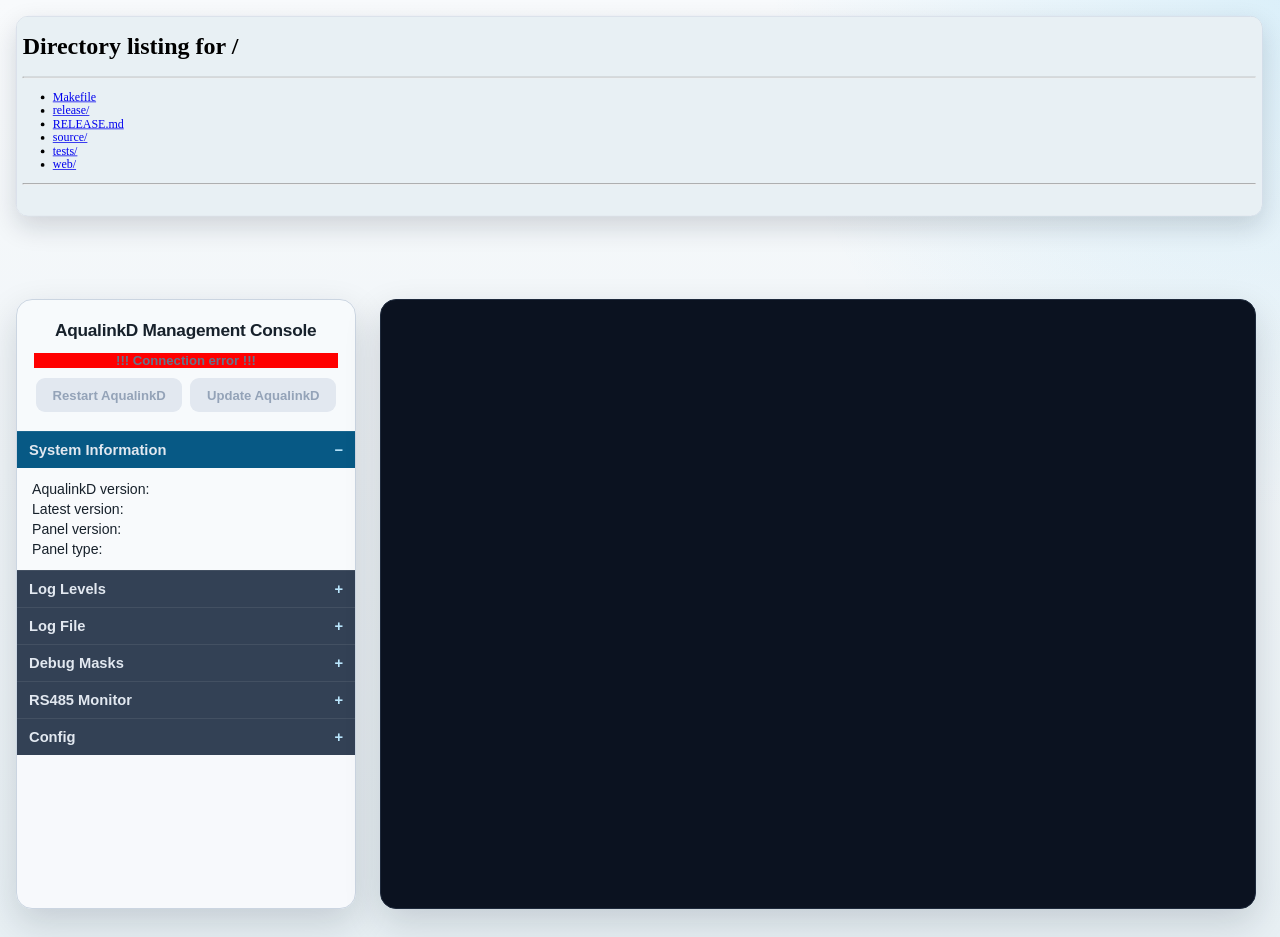
==== web/aqmanager.html @ fd967da1 "Modernize management console Co-authored-by: Copilot <223556219+Copilot@users.noreply.github.com>" ====
<!DOCTYPE html>
<html lang='en'>

<head>
  <title>AqualinkD Management Console</title>
  <meta http-equiv='Content-Type' content='text/html; charset=windows-1252'>
  <meta name='viewport' content='width=device-width'>
  <meta name='apple-mobile-web-app-capable' content='yes'>
  <meta name='apple-mobile-web-app-status-bar-style' content='black'>
  <meta name='apple-mobile-web-app-status-bar-style' content='black'>
  <link href="aqualinkd.png" rel="apple-touch-icon">
  <link href="aqualinkd.png" rel="icon">
  <script type="text/javascript" src="confighelp.js"></script>
  <style>
  :root {
    --max-config-height: 870px;
    --max-config-table-height: 730px;
    --aqualinkd-scale: 0.75;
    --aqualinkd-container: 265px;
    --aqualinkd-iframe: 350px;
    /* Seems backwards, but the way the iframe scales the iframe need to be the same amount bigger 350*0.75*/
    --grid-width: 300px;
    /* Width of left column */
    --logcontainer-height: 510px;
    /* This will get changed on page load */
    --logcontainer-width: 1040px;
    /* This will get changed on page load */
  }

  /* html {} */
  body {
    font-family: 'HelveticaNeue-Light', 'Helvetica Neue Light', 'Helvetica Neue', Helvetica, Arial, 'Lucida Grande', sans-serif;
    font-weight: 300;
    background-color: white;
    color: #000000;
    margin: 0 !important;
    padding: 0 !important;
  }

  .wrapper {
    display: grid;
    /*grid-template-columns: 300px 1fr;*/
    grid-template-columns: var(--grid-width) 1fr;
    /*grid-gap: 1rem;*/
    grid-gap: 0px;
  }

  .inner {
    /*padding: 1rem;*/
    display: flex;
    align-items: center;
    justify-content: center;
    /*border: 1px solid red;*/
    align-items: flex-start;
    margin-top: 10px;
    margin-left: 5px;
    margin-right: 0px;
    margin-bottom: 0px;
  }

  .aqualinkd {
    grid-column: 1 / -1;
    width: 133%;
    /*width: 100%;*/
    height: var(--aqualinkd-container);
    /* Iframe is set to 350px in the HTML so scale it back here */
    /*transform: scale(0.75);*/
    transform: scale(var(--aqualinkd-scale));
    transform-origin: 0 0;
  }

  .aqualinkd_iframe {
    width: 100%;
    height: var(--aqualinkd-iframe);
    /* transform scale also scales the whole iframe, so make the with 133% larger 133 * 0.75 = 100 */
    /*
            width: 133%;
            transform: scale(0.75); 
            transform-origin: 0 0;*/
  }

  .commands {
    /*padding: 1rem;*/
    /*display: grid;*/
    align-items: center;
    justify-content: center;
    /*border: 1px solid red;*/
    /*row-gap: 10px;*/
    /*overflow-y: scroll; this only works if we know the height, we can caculate but not important at moment */
  }

  .configpopup {
    top: 10px;
    /*left: 10px;*/
    position: fixed;
    display: flex;
    justify-content: center;
    align-items: center;
    width: 100vw;
    /*
      height: 100%;
      */
  }

  /*
  .loglevelstitle {
    background-color: rgb(221, 221, 221);
  }

  .debugmaskstitle {
    background-color: rgb(221, 221, 221);
  }
*/
  table {
    background-color: rgb(221, 221, 221);
    padding: 10px;
  }

  /*
  th {
    background-color: white;
  }
*/
  #title {
    background-color: rgb(200, 200, 200);
    font-weight: 600;
  }

  input[type=button],
  input[type=submit],
  input[type=reset] {
    /*background-color: rgb(165, 165, 165);*/
    /*background-color: #4CAAD9;*/
    background-color: #9b9b9b;
    border: none;
    color: rgb(0, 0, 0);
    padding: 2px 2px;
    text-decoration: none;
    margin: 2px 2px 2px 2px;
    min-width: 70px;
    border-radius: 6px;
    height: 20px;
    /*max-width: 120px;*/
  }

  .disablebutton {
    background-color: #ccc !important;
    color: #777 !important;
  }

  .disabletoggle {
    color: #777 !important;
  }

  .statusmsg {
    font-size: clamp(0.2rem, 1vw, 1rem);
    white-space: nowrap;
    /* Keep text on a single line */
    overflow: hidden;
    text-overflow: ellipsis;
    /*text-overflow: clip;*/
    width: var(--aqualinkd-container);
    display: inline-block;
  }

  .error {
    background-color: rgb(255, 0, 0) !important;
    font-weight: 600;
  }

  .logmsgerror {
    color: rgb(255, 0, 0) !important;
  }

  .logmsgwarning {
    color: rgb(255, 204, 0) !important;
  }

  .newversion {
    background-color: rgb(148, 195, 233) !important;
  }

  .hidden {
    display: none;
  }

  .commands {
    vertical-align: top;
  }

  .loglevels {}

  .logcontainer {
    font-family: monospace;
    /*height: 510px;*/
    /* This was size before scaling aqualinkd iframe*/
    /*height: 650px;*/
    height: var(--logcontainer-height);
    /*width: 100%;*/
    /*width: 500px;*/
    width: var(--logcontainer-width);
    /*width: calc(100% - 300px);*/
    overflow: auto;
    overflow-x: auto;
    display: flex;
    /*flex-direction: column-reverse;*/
    flex-direction: column;
    background-color: #2b2b2b;
    color: white;
    white-space: pre;
  }

  .logline {
    margin-left: 2px;
    font-size: small;
  }

  .toggle {
    cursor: pointer;
    display: inline-block;
    margin: 1px 1px 1px 1px;
  }

  .logtoggle {
    width: 130px;
  }

  .toggle-switch {
    display: inline-block;
    /*background: #ccc;*/
    background: #ebebeb;
    border-radius: 16px;
    width: 35px;
    height: 18px;
    position: relative;
    vertical-align: middle;
    transition: background 0.25s;
  }

  .toggle-switch:before,
  .toggle-switch:after {
    content: "";
  }

  .toggle-switch:before {
    display: block;
    /*background: linear-gradient(to bottom, #fff 0%, #ccc 100%);*/
    /*background: linear-gradient(to bottom, #fff 0%, #e6e6e6 100%);*/
    background: linear-gradient(to bottom, #fff 0%, #979696 100%);
    border-radius: 50%;
    box-shadow: 0 0 0 1px rgba(0, 0, 0, 0.25);
    width: 15px;
    height: 15px;
    position: absolute;
    top: 2px;
    left: 2px;
    transition: left 0.25s;
  }

  .toggle:hover .toggle-switch:before {
    /*background: linear-gradient(to bottom, #fff 0%, #fff 100%);*/
    /*background: linear-gradient(to bottom, #979696 0%, #fff 100%);*/
    background: linear-gradient(to bottom, #e7e7e7 0%, #747373 100%);
    box-shadow: 0 0 0 1px rgba(0, 0, 0, 0.4);
  }

  .toggle-checkbox:checked+.toggle-switch {
    /*background: #56c080;*/
    background: #4CAAD9;
    /*background: #8e8e8e;*/
  }

  .toggle-checkbox:checked+.toggle-switch:before {
    left: 19px;
  }

  .toggle-checkbox {
    position: absolute;
    visibility: hidden;
  }

  .toggle-label {
    margin-left: 5px;
    position: relative;
    top: 2px;
  }

  .collapsible {
    background-color: #777;
    color: white;
    cursor: pointer;
    /*padding: 18px;*/
    width: 100%;
    border: none;
    text-align: left;
    outline: none;
    font-size: 16px;
  }

  .collapsible:after {
    content: '\002B';
    color: white;
    font-weight: bold;
    float: right;
    margin-left: 5px;
  }

  .active:after {
    content: "\2212";
  }

  .content {
    display: grid;
    /*padding: 0 18px;*/
    max-height: 0;
    overflow: hidden;
    transition: max-height 0.2s ease-out;
    /*background-color: #f1f1f1;*/
    background-color: rgb(211, 211, 211, 211);
    font-size: 14px;
  }

  /* FOR CONFIG PUPUP */
  .config_options {
    top: 10px;
    position: fixed;
    display: flex;
    justify-content: center;
    align-items: center;
    width: 100vw;
    /*height: 100vw;*/
  }

  .config_pane_scrollable {
    overflow-x: hidden;
    overflow-y: auto;
    max-height: var(--max-config-table-height);
    resize: vertical;
  }

  .config_pane_scrollable table {
    /*background-color: #e7e7e7;*/
    background-color: #f0f0f0;
  }

  .config_options_pane {
    position: relative;
    /* required for top right close button only */
    background-color: var(--options_pane_background);
    border: 2px solid var(--options_pane_bordercolor);
    border-radius: 10px;
    justify-content: center;
    align-items: center;
    width: 700px;
    max-height: var(--max-config-height);
    /*
    overflow-y: auto;
    */
    overflow-x: hidden;
    overflow-y: hidden;
  }

  /*
  .config_options_added {
    background-color: white;
  }
  */
  .web_config_options {
    top: 10px;
    position: fixed;
    display: flex;
    justify-content: center;
    align-items: center;
    width: 100vw;
    /*height: 100vw;*/
  }

  /*
  .web_config_options_pane {
    position: relative; 
    background-color: var(--options_pane_background);
    border: 2px solid var(--options_pane_bordercolor);
    border-radius: 20px;
    justify-content: center;
    align-items: center;
    width: 700px;
          
    max-height: var(--max-config-height);
            
    overflow-x: hidden;
    overflow-y: hidden;
  }*/

  .web_config_textarea {
    width: 90%;
    /*height:700px;*/
    height: var(--web-config-textarea-height);
    box-sizing: border-box;
    resize: vertical;
  }

  .hide {
    display: none;
    opacity: 0.0;
    /*filter: alpha(opacity=0);*/
    filter: opacity(0%);
  }

  .config_option_deletebutton {
    font-size: 10px !important;
    font-weight: bold !important;
    /*color: var(--body_text);*/
    /*background-color: #7f8385 !important;*/
    border: none !important;
    color: rgb(0, 0, 0) !important;
    padding: 2px 2px !important;
    text-decoration: none !important;
    margin: 2px 2px 2px 2px !important;
    min-width: 18px !important;
    border-radius: 5px !important;
    height: 18px !important;
  }

  .config_pane_close_button {
    font-size: 10px !important;
    font-weight: bold !important;
    /*color: var(--body_text);*/
    /*background-color: #7f8385 !important;*/
    border: none !important;
    color: rgb(0, 0, 0) !important;
    padding: 2px 2px !important;
    text-decoration: none !important;
    margin: 2px 2px 2px 2px !important;
    min-width: 18px !important;
    border-radius: 2px !important;
    height: 18px !important;
  }

  .config_pane_close_button_contaner {
    position: absolute;
    top: 0;
    right: 0;
    padding-top: 5px;
    padding-right: 10px;
  }

  .valid_json {
    background-color: var(--options_pane_background);
  }

  .invalid_json {
    background-color: rgb(255, 100, 0);
    border-radius: 9px !important;
  }

  .textarea-container {
    display: flex;
    /* Or display: grid; grid-template-columns: 1fr 1fr; */
    gap: 0px;
    /* Optional: adds space between textareas */
  }

  .web_config_textarea {
    width: 90%;
    /*height:700px;*/
    height: var(--web-config-textarea-height);
    box-sizing: border-box;
    /*resize: vertical;*/
    resize: none;
    outline: none;
    font-family: monospace;
  }

  .web_config_numbers {
    width: 5%;
    height: var(--web-config-textarea-height);
    box-sizing: border-box;
    resize: vertical;
    overflow: hidden;
    resize: none;
    background: transparent;
    border: none;
    outline: none;
    text-align: right;
    font-family: monospace;
  }

  .configTable {
    border-collapse: collapse;
  }

  #alertOverlay {
    position: fixed;
    top: 0;
    left: 0;
    width: 100%;
    height: 100%;
    background-color: rgba(0, 0, 0, 0.5);
    z-index: 999;
  }

  #alertCustomDialog {
    position: fixed;
    top: 50%;
    left: 50%;
    transform: translate(-50%, -50%);
    /*background-color: rgb(240, 240, 240);*/
    background-color: #2b2b2b;
    color: #ffffff;
    padding: 20px;
    border: 1px solid #989898;
    box-shadow: 0 2px 10px rgba(0, 0, 0, 0.1);
    z-index: 1000;
    border-radius: 10px;
    text-align: center;
  }

  /* Modern management console */
  :root {
    --grid-width: 340px;
    --manager-bg: #e8f0f4;
    --manager-surface: rgba(248, 250, 252, 0.96);
    --manager-surface-muted: #e2e8f0;
    --manager-border: #cbd5e1;
    --manager-text: #17212b;
    --manager-muted: #64748b;
    --manager-primary: #075985;
    --manager-primary-hover: #0369a1;
    --manager-success: #0f766e;
    --manager-warning: #d97706;
    --manager-danger: #b91c1c;
    --manager-radius: 16px;
    --manager-shadow: 0 14px 36px rgba(15, 23, 42, 0.16);
  }

  html {
    min-height: 100%;
    background: var(--manager-bg);
  }

  body {
    min-height: 100vh;
    color: var(--manager-text);
    background:
      radial-gradient(circle at top right, rgba(14, 165, 233, 0.12), transparent 32rem),
      linear-gradient(180deg, #f8fafc 0%, var(--manager-bg) 100%);
    font-family: Inter, ui-sans-serif, -apple-system, BlinkMacSystemFont, "Segoe UI", sans-serif;
    font-weight: 500;
  }

  .wrapper {
    grid-template-columns: minmax(300px, var(--grid-width)) minmax(0, 1fr);
    gap: 16px;
    width: min(1500px, calc(100% - 32px));
    margin: 0 auto;
    padding: 16px 0 28px;
    box-sizing: border-box;
  }

  .aqualinkd {
    overflow: hidden;
    border: 1px solid var(--manager-border);
    border-radius: var(--manager-radius);
    box-shadow: var(--manager-shadow);
    background: var(--manager-surface);
  }

  .aqualinkd_iframe {
    border: 0;
    background: var(--manager-bg);
  }

  .inner {
    min-width: 0;
    margin: 0;
    align-items: stretch;
  }

  .commands {
    width: 100%;
    overflow: hidden;
    border: 1px solid var(--manager-border);
    border-radius: var(--manager-radius);
    box-shadow: var(--manager-shadow);
    background: var(--manager-surface);
  }

  table {
    color: var(--manager-text);
    background: transparent;
  }

  #deviceList {
    padding: 14px;
    box-sizing: border-box;
  }

  #deviceList input[type=button] {
    width: calc(100% - 4px);
    min-width: 0;
    padding-inline: 8px;
    font-size: 0.82rem;
  }

  #title {
    display: inline-block;
    padding: 3px 0 8px;
    color: var(--manager-text);
    background: transparent;
    font-size: 1.08rem;
    font-weight: 750;
    letter-spacing: -0.015em;
  }

  .statusmsg {
    width: 100%;
    color: var(--manager-muted);
    font-size: 0.82rem;
  }

  input,
  select,
  textarea,
  button {
    font: inherit;
  }

  input[type=text],
  input[type=number],
  select,
  textarea {
    min-height: 32px;
    padding: 5px 8px;
    box-sizing: border-box;
    color: var(--manager-text);
    background: #fff;
    border: 1px solid var(--manager-border);
    border-radius: 8px;
    outline: none;
  }

  input[type=text]:focus,
  input[type=number]:focus,
  select:focus,
  textarea:focus {
    border-color: #0ea5e9;
    box-shadow: 0 0 0 3px rgba(14, 165, 233, 0.2);
  }

  input[type=button],
  input[type=submit],
  input[type=reset] {
    min-width: 92px;
    min-height: 34px;
    height: auto;
    padding: 7px 12px;
    color: #fff;
    background: var(--manager-primary);
    border: 1px solid transparent;
    border-radius: 9px;
    font-weight: 650;
    cursor: pointer;
    transition: background-color 160ms ease, box-shadow 160ms ease, transform 160ms ease;
  }

  input[type=button]:hover,
  input[type=submit]:hover,
  input[type=reset]:hover {
    background: var(--manager-primary-hover);
    box-shadow: 0 6px 16px rgba(2, 132, 199, 0.24);
    transform: translateY(-1px);
  }

  input[type=button]:active,
  input[type=submit]:active,
  input[type=reset]:active {
    transform: translateY(0);
  }

  input[type=button]:focus-visible,
  input[type=submit]:focus-visible,
  input[type=reset]:focus-visible,
  button:focus-visible {
    outline: 3px solid rgba(14, 165, 233, 0.32);
    outline-offset: 2px;
  }

  #restart {
    background: var(--manager-warning);
  }

  #upgrade,
  #installVersion {
    background: var(--manager-success);
  }

  .disablebutton {
    color: #94a3b8 !important;
    background: #e2e8f0 !important;
    cursor: not-allowed !important;
    box-shadow: none !important;
    transform: none !important;
  }

  .collapsible {
    padding: 10px 12px;
    color: #e2e8f0;
    background: #334155;
    border-top: 1px solid rgba(255, 255, 255, 0.08);
    font-size: 0.92rem;
    font-weight: 650;
    transition: background-color 160ms ease;
  }

  .collapsible:hover,
  .collapsible.active {
    background: var(--manager-primary);
  }

  .collapsible:after {
    color: #bae6fd;
  }

  .content {
    color: var(--manager-text);
    background: #f8fafc;
    font-size: 0.88rem;
  }

  .content table {
    width: 100%;
    padding: 10px 12px;
    box-sizing: border-box;
  }

  .toggle {
    margin: 5px 3px;
  }

  .toggle-switch {
    width: 38px;
    height: 20px;
    background: #cbd5e1;
    box-shadow: inset 0 0 0 1px rgba(15, 23, 42, 0.08);
  }

  .toggle-switch:before {
    width: 16px;
    height: 16px;
    background: #fff;
    box-shadow: 0 1px 4px rgba(15, 23, 42, 0.3);
  }

  .toggle-checkbox:checked + .toggle-switch {
    background: #0284c7;
  }

  .toggle-checkbox:checked + .toggle-switch:before {
    left: 20px;
  }

  .logcontainer {
    width: var(--logcontainer-width);
    min-width: 0;
    padding: 14px;
    box-sizing: border-box;
    color: #dbeafe;
    background: #0b1220;
    border: 1px solid #1e293b;
    border-radius: var(--manager-radius);
    box-shadow: var(--manager-shadow);
    line-height: 1.45;
    scrollbar-color: #475569 #0b1220;
  }

  .logline {
    margin-left: 0;
    font-size: 0.78rem;
  }

  .logmsgwarning {
    color: #fbbf24 !important;
  }

  .logmsgerror {
    color: #f87171 !important;
  }

  .newversion {
    color: #0c4a6e;
    background: #bae6fd !important;
    border-radius: 6px;
  }

  .config_options,
  .web_config_options,
  .configpopup {
    inset: 0;
    top: 0;
    width: 100vw;
    min-height: 100vh;
    padding: 16px;
    box-sizing: border-box;
    background: rgba(15, 23, 42, 0.58);
    backdrop-filter: blur(8px);
    -webkit-backdrop-filter: blur(8px);
    z-index: 100;
  }

  .config_options_pane {
    width: min(900px, calc(100vw - 32px));
    max-height: calc(100vh - 32px);
    color: var(--manager-text);
    background: #f8fafc;
    border: 1px solid var(--manager-border);
    border-radius: var(--manager-radius);
    box-shadow: 0 24px 64px rgba(15, 23, 42, 0.34);
  }

  .config_pane_scrollable {
    max-height: min(var(--max-config-table-height), calc(100vh - 190px));
  }

  .config_pane_scrollable table,
  .configTable {
    background: #f8fafc;
  }

  .config_pane_close_button,
  .config_option_deletebutton {
    min-width: 28px !important;
    min-height: 28px !important;
    height: 28px !important;
    color: #fff !important;
    background: var(--manager-danger) !important;
    border-radius: 8px !important;
  }

  .web_config_textarea,
  .web_config_numbers {
    color: #dbeafe;
    background: #0b1220;
    border-color: #334155;
    line-height: 1.45;
  }

  .web_config_numbers {
    color: #64748b;
    border-right: 1px solid #334155;
    border-radius: 8px 0 0 8px;
  }

  .web_config_textarea {
    border-radius: 0 8px 8px 0;
  }

  #alertCustomDialog {
    width: min(480px, calc(100vw - 48px));
    box-sizing: border-box;
    background: #111827;
    border: 1px solid #475569;
    border-radius: var(--manager-radius);
    box-shadow: 0 24px 64px rgba(0, 0, 0, 0.42);
  }

  @media (max-width: 820px) {
    :root {
      --aqualinkd-scale: 0.62;
      --aqualinkd-container: 220px;
      --grid-width: 100%;
    }

    .wrapper {
      grid-template-columns: minmax(0, 1fr);
      width: calc(100% - 20px);
      gap: 12px;
      padding-top: 10px;
    }

    .aqualinkd {
      grid-column: 1;
      width: calc(100% / var(--aqualinkd-scale));
    }

    .inner {
      grid-column: 1;
    }

    .commands,
    .logcontainer {
      width: 100%;
    }

    .logcontainer {
      min-height: 420px;
    }

    #deviceList {
      padding: 10px;
    }

    input[type=button],
    input[type=submit],
    input[type=reset] {
      min-height: 38px;
    }

    .config_options_pane {
      width: calc(100vw - 20px);
      max-height: calc(100vh - 20px);
    }
  }

  @media (prefers-reduced-motion: reduce) {
    *,
    *::before,
    *::after {
      transition-duration: 0.01ms !important;
      animation-duration: 0.01ms !important;
      animation-iteration-count: 1 !important;
    }
  }

  /*
  .helptxt {
    font-size: x-small;  
  }
  */

  </style>
  <script type='text/javascript'>
  //'use strict';
  var _panel_size = 6;
  var _panel_set = 0;
  var _currentVersion = 0;
  var _latestVersionAvailable = 0;
  var _rssd_logmask = 0;
  const RSSD_MASK_ID = 512; // Must match RSSD_LOG in utils.c
  var _addedBlankLightProgram = false;
  var _addedBlankSensor = false;
  var _addedBlankVirtualButton = false;
  const _webConfigFile = "/config.json";
  let _AlertsShown = {};
  var _config = {};
  const VERSION_URL = "https://api.github.com/repos/aqualinkd/AqualinkD/releases"
  const WEB_CONFIG_DEFAULT = "https://raw.githubusercontent.com/aqualinkd/AqualinkD/refs/heads/master/web/config.json"
  let _aqualinkVersions = {};
  const _urlParams = new URLSearchParams(window.location.search);
  // if loading confighelp.js failes, create a blank variable that it creates.
  if(typeof _confighelp === 'undefined') {
    var _confighelp = {};
  }

  function init_collapsible() {
    var coll = document.getElementsByClassName("collapsible");
    var i;
    for(i = 0; i < coll.length; i++) {
      coll[i].addEventListener("click", function() {
        this.classList.toggle("active");
        var content = this.nextElementSibling;
        //console.log(content);
        if(content.style.maxHeight) {
          content.style.maxHeight = null;
        } else {
          content.style.maxHeight = content.scrollHeight + "px";
        }
      });
    }
    // open up the system information collapsable content
    document.getElementById("systembutton").dispatchEvent(new Event('click'));
    // disable the download log button on startup
    //disablebutton("downloadlog");
    //disabletoggle("logfile");
    //disabletoggle("seriallog");
  }

  function disablebutton(id) {
    //console.log("disable " + id);
    var button = document.getElementById(id);
    if(button) {
      button.disabled = true;
      button.classList.add("disablebutton");
    }
  }

  function enablebutton(id) {
    //console.log("enable " + id);
    var button = document.getElementById(id);
    if(button) {
      button.disabled = false;
      button.classList.remove("disablebutton");
    }
  }

  function setbuttontext(id, text) {
    //console.log("enable " + id);
    var button = document.getElementById(id);
    if(button) {
      button.value = text;
    }
  }

  function disabletoggle(id) {
    disablebutton(id);
    try {
      document.getElementById(id).parentNode.classList.add("disabletoggle");
    } catch (e) {
      console.log("error " + e)
    }
  }

  function enabletoggle(id) {
    enablebutton(id);
    try {
      document.getElementById(id).parentNode.classList.remove("disabletoggle");
    } catch (e) {
      console.log("error " + e)
    }
  }

  function tohex(value) {
    var rtn = parseInt(value).toString(16);
    if(rtn.length <= 1) return "0x0" + rtn;
    else return "0x" + rtn;
  }

  function todec(value) {
    let number = parseInt(value, 16);
    return number;
  }
  var _last_message_element = null;
  var _log_element_count = 0;
  const LOGS2DISPLAY = 500;
  var _log_div_pressed = -1;

  function update_log_message(message) {
    if(_log_div_pressed == -1) {
      document.getElementById("logs").addEventListener("mousedown", function(e) {
        _log_div_pressed = true;
      })
      document.getElementById("logs").addEventListener("mouseup", function(e) {
        _log_div_pressed = false;
      })
      _log_div_pressed = false;
    }
    //console.log(message);
    var element = document.createElement("div");
    element.classList.add("logline");
    if(message.startsWith("Error:")) {
      element.classList.add("logmsgerror");
    }
    if(message.startsWith("Warning:")) {
      element.classList.add("logmsgwarning");
    }
    var logcontainer = document.getElementById("logs");
    if(_log_element_count >= LOGS2DISPLAY) {
      try {
        logcontainer.firstElementChild.remove();
      } catch (e) {
        _log_element_count++;
      }
    } else {
      _log_element_count++;
    }
    element.appendChild(document.createTextNode(message));
    logcontainer.appendChild(element);
    _last_message_element = element;
    if(_log_div_pressed == false) {
      logcontainer.scrollTop = logcontainer.scrollHeight - logcontainer.clientHeight;
    }
  }

  function setloglevel(caller) {
    //console.log(caller.id);
    var id = parseInt(caller.id.split('_')[1]);
    var msg = {
      uri: "setloglevel",
      value: id
    };
    send_command(msg);
  }

  function setlogmask(caller) {
    //console.log(caller.id);
    var id = parseInt(caller.id.split('_')[1]);
    var addremove = "";
    if(caller.checked) {
      addremove = "addlogmask";
    } else {
      addremove = "removelogmask";
    }
    var msg = {
      uri: addremove,
      value: id
    };
    // If it's RSSD logmask, and we have filter, append that to the uri.
    if(caller.id == _rssd_logmask) {
      var filter = document.getElementById("rssd_filter").value;
      if(filter) {
        if(addremove == "addlogmask") {
          msg.uri = msg.uri + "/" + filter;
        }
      }
    }
    send_command(msg);
  }

  function requestFileDownload(caller) {
    var msg = {};
    if(caller.id == "downloadlog") {
      //window.location = '/api/debug/download';
      downloadFile('/api/logfile/download', "aqualinkd.log", document.getElementById("logsize").value);
      return;
    } else if(caller.id == "downloadconfig") {
      downloadFile('/api/config/download', "aqualinkd.conf");
      return;
    }
    send_command(msg);
  }

  function downloadFile(filePath, fname, lines = 0) {
    //console.log("Lines=" + lines);
    var link = document.createElement('a');
    link.href = filePath + "/" + lines;
    //link.download = filePath.substr(filePath.lastIndexOf('/') + 1);
    link.download = fname
    link.click();
    // Can't get a form post to cleanly download, and "a download" above can only do get. So add value
    /*
     var form = document.createElement('form');
     form.setAttribute("style", "display: none;");
     form.method='POST';
     form.action=filePath;
     form.target='aqd'; // Set trget to iframe "aqd"(aqualinkd), this stops WS for resetting
     element=document.createElement('INPUT');
     element.name='value';
     element.value=lines;
     form.appendChild(element);
     document.body.appendChild(form);
     form.submit();
     */
  }

  function settoggle(id, onoff) {
    var element = document.getElementById(id);
    if(onoff == "on") {
      element.checked = true;
      //console.log("set " + element.id + " on");
    } else {
      element.checked = false;
      //console.log("set " + element.id + " off");
    }
  }

  function checkboxClick(caller) {
    try {
      if(caller.id == "slog_debug") {
        if(caller.checked) {
          document.getElementById("slog_ids").disabled = true;
        } else {
          document.getElementById("slog_ids").disabled = false;
        }
      } else if(caller.id == "slog_poll_cycle") {
        if(caller.checked) {
          document.getElementById("slog_packets").disabled = true;
        } else {
          document.getElementById("slog_packets").disabled = false;
        }
      }
    } catch (Error) {}
  }

  function editconfig(caller) {
    var msg = {
      uri: "config"
    };
    send_command(msg);
  }

  function saveconfig(caller) {
    var json_ordered = {
      uri: "config/set",
      values: {}
    };
    //console.log(_config);
    for(var obj in _config) {
      if(_config[obj].value !== undefined) {
        if(_config[obj].value) {
          json_ordered.values[obj] = _config[obj].value;
        } else if(_config[obj].allow_blank !== undefined && _config[obj].allow_blank == "yes") {
          //console.log("----- Add Blank value for "+ obj+"\n");
          json_ordered.values[obj] = "";
        }
      } else if(obj.toString().startsWith("button_") || obj.toString().startsWith("virtual_button_") || obj.toString().startsWith("sensor_")) {
        for(var obj1 in _config[obj]) {
          if(obj1.toString() != "advanced") {
            if(_config[obj][obj1].value) {
              json_ordered.values[obj1] = _config[obj][obj1].value;
            }
          }
        }
      }
    }
    //console.log(json_ordered);
    send_command(json_ordered);
    closeconfig();
  }

  function clearconfigtable() {
    const configtable = document.getElementById("config_table");
    while(configtable.rows.length > 0) {
      configtable.deleteRow(0);
    }
  }

  function closeconfig() {
    clearconfigtable();
    document.getElementById("config_options").classList.add("hide");
    document.getElementById("config_options_pane").classList.add("hide");
  }

  function resetConfig(caller) {
    clearconfigtable();
    populateconfigtable();
  }

  function showConfig(data) {
    var h = Math.max(document.documentElement.clientHeight, window.innerHeight || 0);
    //console.log("Height="+h);
    document.documentElement.style.setProperty('--max-config-height', (h - 30) + 'px');
    document.documentElement.style.setProperty('--max-config-table-height', (h - 140) + 'px');
    document.getElementById("config_options").classList.remove("hide");
    document.getElementById("config_options_pane").classList.remove("hide");
    populateconfigtable(data);
  }

  function addConfigRow(hideLineSeperator, data, obj, row = -1, deletable = false) {
    
    //console.log("addConfigRow "+ JSON.stringify(data, null, 2));

    const configtable = document.getElementById("config_table");
    const newRow = configtable.insertRow(row);
    /*
    if (row==null) {
      const newRow = configtable.insertRow();
    } else {
      newRow = row;
    }*/
    if(!hideLineSeperator) {
      //newRow.style.borderBottom = "1px solid black";
      newRow.style.borderTop = "1px solid black";
    }
    //console.log(data[obj]["valid values"]+" == "+ obj["valid values"]);
    //console.log(data[obj].value+" == "+ obj.value);
    const cell1 = newRow.insertCell();
    const cell2 = newRow.insertCell();
    const cell3 = newRow.insertCell();
    cell1.textContent = obj.toString();
    cell1.style.paddingLeft = "20px";
    cell3.textContent = " ";
    // Add DELETE button deletable
    if(deletable) {
      cell3.innerHTML = '<input type="button" class="config_option_deletebutton" id="delete" key="' + obj.toString() + '" value="X" onclick="deleteCfgOption(this);">';
    }
    var input;
    if(data[obj]["valid values"] !== undefined) {
      //console.log(data[obj]["valid values"]);
      input = document.createElement("select");
      const array = data[obj]["valid values"];
      for(var i = 0; i < array.length; i++) {
        var option = document.createElement("option");
        option.value = array[i];
        option.text = array[i];
        if(array[i].toUpperCase() == data[obj].value.toUpperCase()) {
          option.selected = true;
        }
        input.setAttribute('key', obj.toString());
        input.addEventListener('change', cfgValueChanged);
        input.appendChild(option);
      }
      input.addEventListener('change', cfgValueChanged);
      //if (data[obj].force_restart == "yes") {
      //    input.addEventListener('click', cfgAlertForceRestart);
      // }
      cell2.appendChild(input);
    } else if(data[obj].type == "string") {
      //const 
      input = document.createElement("input");
      input.type = "text";
      if(data[obj].value != "(null)") {
        input.value = data[obj].value;
      }
      input.setAttribute('key', obj.toString());
      input.addEventListener('change', cfgValueChanged);
      //if (data[obj].force_restart == "yes") {
      //    input.addEventListener('click', cfgAlertForceRestart);
      //}
      cell2.appendChild(input);
    } else if(data[obj].type == "int") {
      //const 
      input = document.createElement("input");
      input.type = "number";
      if(data[obj].value != -999) {
        input.value = data[obj].value;
      }
      input.size = 4;
      input.step = 1;
      input.setAttribute('key', obj.toString());
      input.addEventListener('change', cfgValueChanged);
      //if (data[obj].force_restart == "yes") {
      //    input.addEventListener('click', cfgAlertForceRestart);
      //}
      cell2.appendChild(input);
    } else if(data[obj].type == "float") {
      //const 
      input = document.createElement("input");
      input.type = "number";
      input.value = data[obj].value;
      input.size = 4;
      input.step = 0.01;
      input.setAttribute('key', obj.toString());
      input.addEventListener('change', cfgValueChanged);
      //if (data[obj].force_restart == "yes") {
      //    input.addEventListener('click', cfgAlertForceRestart);
      //}
      cell2.appendChild(input);
    } else if(data[obj].type == "hex") {
      //const 
      input = document.createElement("input");
      input.type = "text";
      input.value = data[obj].value;
      input.size = 4;
      input.setAttribute('key', obj.toString());
      input.addEventListener('change', cfgValueChanged);
      //if (data[obj].force_restart == "yes") {
      //    input.addEventListener('click', cfgAlertForceRestart);
      //}
      cell2.appendChild(input);
    } else {
      cell2.textContent = data[obj].value;
    }
    // Set any generic stuff.
    if(typeof input !== "undefined") {
      if(data[obj].force_restart == "yes") {
        input.addEventListener('click', cfgAlertForceRestart);
      }
      if(data[obj].greyed_out == "yes") {
        console.log("GREYED OUT");
        console.log(newRow);
        newRow.style.opacity = '0.4'; // Sets 40% opacity
        input.enabled = false;
        input.disabled = true;
      }
    }
  }

  function addButtonOptionRow(key = 0, isVirtual) {
    //if ( isVirtual == true && key == 0 ) {
    //  if (_addedBlankVirtualButton == true) {
    //    return;
    //  }
    //  key = 1
    //}
    const buttonTypelist = ["pumpIndex", "pumpID", "pumpType", "pumpName", "pumpMaxSpeed", "pumpMinSpeed", "lightMode", "runtime"];
    const virtButtonTypelist = ["pumpIndex", "pumpID", "pumpType", "pumpName", "pumpMaxSpeed", "pumpMinSpeed", "lightMode", "runtime", "onetouchID", "altLabel"];
    const configtable = document.getElementById("config_table");
    const newRow = configtable.insertRow();
    var cell1 = newRow.insertCell();
    var cell2 = newRow.insertCell();
    var cell3 = newRow.insertCell();
    cell1.style.paddingLeft = "20px";
    cell1.style.fontSize = "small";
    cell2.style.fontSize = "small";
    cell3.style.fontSize = "small";
    var blist = isVirtual ? virtButtonTypelist : buttonTypelist;
    var options = "";
    for(const index in blist) {
      if(!_config[key][key + "_" + blist[index]]) {
        options = options + '<option value="' + blist[index] + '">' + blist[index] + '</option>';
      }
    }
    cell1.innerHTML = 'Add <select id="add_button_type"><option value="" selected="true"></option>' + options + '</select>';
    cell1.setAttribute('button_key', key);
    cell1.addEventListener('change', cfgAddButtonOption);
    //if ( isVirtual == true ){
    //  _addedBlankVirtualButton = true; 
    //}
  }

  function addLightProgramRow(num = 0, row = -1) {
    //console.log("addLightProgramRow( "+num+" )");
    if(num == 0) {
      if(_addedBlankLightProgram == true) {
        return;
      }
      //num = 1
    }
    if(num >= _config.max_light_programs) {
      console.log("MAX LIGHTS REACHED");
      _addedBlankLightProgram = true;
      return;
    }
    const configtable = document.getElementById("config_table");
    if(num == 0) {
      var newRow = configtable.insertRow();
      var cell1 = newRow.insertCell();
      cell1.colSpan = 3;
      cell1.style.fontSize = "small";
      cell1.style.paddingLeft = "5px";
      cell1.innerHTML = "Custom Light Programs";
      cell1.style.borderTop = "1px solid black";
    }
    var newRow = configtable.insertRow(row);
    var cell1 = newRow.insertCell();
    var cell2 = newRow.insertCell();
    var cell3 = newRow.insertCell();
    cell1.style.paddingLeft = "20px";
    const key = 'light_program_' + String(num + 1).padStart(2, '0')
    cell1.innerHTML = 'Add ' + key;
    cell1.setAttribute('label', key);
    const input = document.createElement("input");
    input.type = "text";
    //input.setAttribute('light_program_key', key);
    input.setAttribute('key', key);
    input.addEventListener('change', cfgAddLightProgram);
    //input.addEventListener('change', cfgValueUnhide);
    cell2.appendChild(input);
    //cell1.setAttribute('button_key', key);
    //cell1.addEventListener('change', cfgAddButtonOption);
    _addedBlankLightProgram = true;
  }

  function addVirtualButtonRow(num = 0, row = -1) {
    if(num == 0) {
      if(_addedBlankVirtualButton == true) {
        return;
      }
    }
    num++;
    if(num >= _config.max_vbuttons) {
      console.log("MAX VIRTUAL BUTTONS REACHED");
      _addedBlankVirtualButton = true;
      return;
    }
    const virtButtonTypelist = ["pumpIndex", "pumpID", "pumpType", "pumpName", "pumpMaxSpeed", "pumpMinSpeed", "lightMode", "runtime", "onetouchID", "altLabel"];
    const configtable = document.getElementById("config_table");
    const vbname = "virtual_button_" + String(num).padStart(2, '0');
    const vblabel = vbname + "_label";
    
    var newRow = configtable.insertRow();
    var cell1 = newRow.insertCell();
    cell1.colSpan = 3;
    cell1.style.fontSize = "small";
    cell1.style.paddingLeft = "5px";
    cell1.innerHTML = vbname + " ( <b>Aux_V" + num + "</b> )";
    cell1.style.borderTop = "1px solid black";

    newRow = configtable.insertRow();
    //newRow.style.borderTop = "1px solid black";
    var cell1 = newRow.insertCell();
    var cell2 = newRow.insertCell();
    var cell3 = newRow.insertCell();
    cell1.style.paddingLeft = "20px";
    cell1.textContent = vblabel;
    const input = document.createElement("input");
    input.type = "text";
    input.setAttribute('key', vblabel);
    //input.addEventListener('change', cfgValueChanged);
    input.addEventListener('change', cfgValueUnhide);
    cell2.appendChild(input);
    ///////////
    
    newRow = configtable.insertRow();
    //newRow.style.hide = true;
    newRow.style.display = 'none';
    cell1 = newRow.insertCell();
    cell2 = newRow.insertCell();
    cell3 = newRow.insertCell();
    
    cell1.style.paddingLeft = "20px";
    
    cell1.style.fontSize = "small";
    cell2.style.fontSize = "small";
    cell3.style.fontSize = "small";
    
    var options = "";
    for(const index in virtButtonTypelist) {
      options = options + '<option value="' + virtButtonTypelist[index] + '">' + virtButtonTypelist[index] + '</option>';
    }
    cell1.innerHTML = 'Add <select id="add_button_type"><option value="" selected="true"></option>' + options + '</select>';
    cell1.setAttribute('button_key', vbname);
    cell1.addEventListener('change', cfgAddButtonOption);
    _addedBlankVirtualButton = true;
  }

  function cfgValueUnhide(event) {
    var key = event.srcElement.getAttribute('key');
    var value = event.srcElement.value;
    if(key.startsWith("virtual_button_")) {
      var js = {};
      var jso = {};
      js.value = value;
      js.type = "string";
      js.advanced = "no";
      jso[key] = js;
      _config[key.slice(0, 17)] = jso;
      console.log(_config);
    }
    //console.log("cfgValueUnhide key="+key+" value="+value);
    event.target.removeEventListener('change', cfgValueUnhide);
    event.target.addEventListener('change', cfgValueChanged);
    // Show the next table row.
    event.target.parentNode.parentNode.nextSibling.style.display = '';
    // If sensor show next 2 rows.
    if(key.startsWith("sensor_")) {
      event.srcElement.parentNode.parentNode.childNodes[0].innerHTML = key;
      event.target.parentNode.parentNode.nextSibling.nextSibling.style.display = '';
      event.target.parentNode.parentNode.nextSibling.nextSibling.nextSibling.style.display = '';
    }
    //console.log(event);
  }

  function deleteCfgOption(event) {
    // Rebuild whole config table, or just delete single row.
    // Rebuild table is better.
    let rebuild = true;
    //var id = event.srcElement.getAttribute('id');
    var key = event.getAttribute('key');
    let deleted = false;
    //var value = event.srcElement.value;
    //console.log(event.parentNode.parentNode);
    //console.log("deleteCfgOption - "+key);
    //console.log(_config[key]);
    //console.log(_config);
    if(!rebuild) {
      const configtable = document.getElementById("config_table");
      for(let i = 0; i < configtable.rows.length; i++) {
        //console.log(configtable.rows[i].cells[2]);
        try {
          if(configtable.rows[i].cells[2].childNodes[0].getAttribute('key') == key) {
            //configtable.deleteRow(i);
            deleted = true;
          }
        } catch (e) {}
      }
    } else {
      deleted = true;
    }
    //event.parentNode.parentNode.style.display = 'none'; 
    if(deleted && key.startsWith("virtual_button") && key.endsWith("_label")) {
      //console.log(key.slice(0, 17));
      delete _config[key.slice(0, 17)];
      // Delete the whole entity
    } else if(deleted && key.startsWith("virtual_button")) {
      delete _config[key.slice(0, 17)][key];
    } else if(deleted && key.startsWith("button")) {
      delete _config[key.slice(0, 9)][key];
      //console.log(key.slice(0, 9));
    } else if(deleted && key.startsWith("sensor")) {
      //console.log(key.slice(0, 9));
      delete _config[key.slice(0, 9)][key];
    } else if(deleted && key.startsWith("light_program_")) {
      //console.log(key.slice(0, 9));
      delete _config[key];
    } else {
      //console.log("delete - Unknown delete option " + key);
    }
    if(rebuild) {
      resetConfig(null);
    }
    console.log(_config);
  }

  function addSensorRow(num = 0, row = -1) {
    if(num == 0) {
      if(_addedBlankSensor == true) {
        return;
      }
      //num = 1
    }
    if(num >= _config.max_sensors) {
      console.log("MAX SENSORS REACHED");
      _addedBlankSensor = true;
      return;
    }
    const configtable = document.getElementById("config_table");
    if(num == 0) {
      var newRow = configtable.insertRow();
      var cell1 = newRow.insertCell();
      cell1.colSpan = 3;
      cell1.style.fontSize = "small";
      cell1.style.paddingLeft = "5px";
      cell1.innerHTML = "Sensors";
      cell1.style.borderTop = "1px solid black";
    }
    var newRow = configtable.insertRow(row);
    if(num != 0) {
      newRow.style.borderTop = "1px solid black";
    }
    const key = 'sensor_' + String(num + 1).padStart(2, '0');
    // Add sensor_xx_path row
    var cell1 = newRow.insertCell();
    var cell2 = newRow.insertCell();
    //var cell3 = newRow.insertCell();
    //console.log("num="+num+" String="+String(num+1)+" Key="+key);
    cell1.style.paddingLeft = "20px";
    cell1.innerHTML = "<small>Add</small> " + key + "_path";
    var input = document.createElement("input");
    input.type = "text";
    input.setAttribute('key', key + "_path");
    input.setAttribute('root_key', key);
    input.id = key + "_path";
    input.addEventListener('change', cfgAddSensor);
    input.addEventListener('change', cfgValueUnhide);
    cell2.appendChild(input);
    // Add sensor_xx_label row
    if(row != -1) {
      row++
    };
    newRow = configtable.insertRow(row);
    newRow.style.display = 'none';
    cell1 = newRow.insertCell();
    cell2 = newRow.insertCell();
    //cell3 = newRow.insertCell();
    cell1.style.paddingLeft = "20px";
    cell1.innerHTML = key + "_label";
    input = document.createElement("input");
    input.type = "text";
    input.setAttribute('key', key + "_label");
    input.setAttribute('root_key', key);
    input.id = key + "_label";
    input.addEventListener('change', cfgAddSensor);
    cell2.appendChild(input);
    // Add sensor_xx_factor row
    if(row != -1) {
      row++
    };
    newRow = configtable.insertRow(row);
    newRow.style.display = 'none';
    cell1 = newRow.insertCell();
    cell2 = newRow.insertCell();
    //cell3 = newRow.insertCell();
    cell1.style.paddingLeft = "20px";
    cell1.innerHTML = key + "_factor";
    input = document.createElement("input");
    input.type = "number";
    input.size = 4;
    input.step = 0.01;
    input.setAttribute('key', key + "_factor");
    input.setAttribute('root_key', key);
    input.id = key + "_factor";
    input.addEventListener('change', cfgAddSensor);
    cell2.appendChild(input);
    // Add sensor_xx_uom row
    if(row != -1) {
      row++
    };
    newRow = configtable.insertRow(row);
    newRow.style.display = 'none';
    cell1 = newRow.insertCell();
    cell2 = newRow.insertCell();
    cell1.style.paddingLeft = "20px";
    cell1.innerHTML = key + "_uom";
    input = document.createElement("input");
    input.type = "text";
    input.setAttribute('key', key + "_uom");
    input.setAttribute('root_key', key);
    input.id = key + "_uom";
    input.addEventListener('change', cfgAddSensor);
    cell2.appendChild(input);
    _addedBlankSensor = true;
  }

  function cfgAddButtonOption(event) {
    var type = event.srcElement.value;
    var key = event.srcElement.parentNode.getAttribute('button_key');
    for(var obj in _config) {
      if(obj.toString() == key) {
        var js = {};
        js.advanced = "no";
        switch (type) {
          case "pumpIndex":
          case "lightMode":
          case "onetouchID":
          case "pumpMaxSpeed":
          case "pumpMinSpeed":
            js.type = "int";
            break;
          case "pumpID":
            js.type = "hex";
            break;
          case "pumpType":
            js.type = "string";
            let validvalues = ["", "JANDY ePUMP", "Pentair VS", "Pentair VF"];
            js['valid values'] = validvalues;
            break;
          case "pumpName":
          case "altLabel":
          case "runtime":
            js.type = "string";
            break;
        }
        js.value = "";
        _config[obj][key + "_" + type] = js;
        break;
      }
    }
 
    const configtable = document.getElementById("config_table");
    for(let i = 0; i < configtable.rows.length; i++) {
      if(configtable.rows[i].cells[0].getAttribute('button_key') !== null) {
        if(configtable.rows[i].cells[0].getAttribute('button_key') == key) {
          addConfigRow(true, _config[obj], key + "_" + type, i, true);
          break;
        }
      }
    }
  }

  function cfgAddLightProgram(event) {
    var value = event.srcElement.value;
    var key = event.srcElement.getAttribute('key');
    //console.log(key + " = "+ value);
    event.srcElement.parentNode.parentNode.childNodes[0].innerHTML = key;
    //event.target.innerHTML = key;
    //event.srcElement.parentNode.parentNode.childNodes[1].childNodes[0].removeEventListener('change', cfgAddLightProgram);
    //event.srcElement.parentNode.parentNode.childNodes[1].childNodes[0].addEventListener('change', cfgValueChanged);
    event.target.removeEventListener('change', cfgAddLightProgram);
    event.target.addEventListener('change', cfgValueChanged);
    var js = {};
    js.advanced = "yes";
    js.type = "string";
    js.value = value;
    _config[key] = js;
    //console.log(_config);
    const configtable = document.getElementById("config_table");
    for(let i = 0; i < configtable.rows.length; i++) {
      if(configtable.rows[i].cells[0].getAttribute('label') !== null) {
        //console.log(configtable.rows[i].cells[0].innerHTML+" test= "+key);
        if(configtable.rows[i].cells[0].getAttribute('label') == key) {
          addLightProgramRow(parseInt(key.match(/[0-9]+/)), i + 1);
          break;
        }
      }
    }
  }

  function cfgAddSensor(event) {
    var value = event.srcElement.value;
    var key = event.srcElement.getAttribute('key');
    var root_key = event.srcElement.getAttribute('root_key');
    //console.log(key + " = "+ value);
    //event.srcElement.parentNode.parentNode.childNodes[1].childNodes[0].removeEventListener('change', cfgAddLightProgram);
    //event.srcElement.parentNode.parentNode.childNodes[1].childNodes[0].addEventListener('change', cfgValueChanged);
    event.target.removeEventListener('change', cfgAddSensor);
    event.target.addEventListener('change', cfgValueChanged);
    var js = {};
    js.advanced = "yes";
    if(key.endsWith("_factor")) {
      js.type = "float";
    } else {
      js.type = "string";
    }
    js.value = value;
    //_config[key] = js;
    if(_config[root_key]) {
      //console.log("Json exists");
      _config[root_key][key] = js;
    } else {
      //console.log("Json not exists");
      jsobj = {};
      jsobj.advanced = "yes";
      jsobj[key] = js;
      _config[root_key] = jsobj
    }
    //console.log(_config);
    // If all 3 have an entry, add another sensor
    if((document.getElementById(root_key + "_path").value) && (document.getElementById(root_key + "_label").value) && (document.getElementById(root_key + "_factor").value) && (document.getElementById(root_key + "_uom").value)) {
      const configtable = document.getElementById("config_table");
      //console.log("Searching for key "+key+" | root key "+root_key);
      var found = false;
      for(let i = 0; i < configtable.rows.length; i++) {
        try {
          if(root_key === configtable.rows[i].cells[0].innerHTML.substring(0, root_key.length)) {
            //console.log("Found "+configtable.rows[i].cells[0].innerHTML);
            found = true;
          } else if(found == true) {
            //console.log("Should Add add element here index="+i+" name="+configtable.rows[i].cells[0].innerHTML);
            addSensorRow(parseInt(key.match(/[0-9]+/)), i);
            break;
          }
        } catch (e) {}
      }
    }
  }

  function isNumber(n) {
    return !isNaN(parseFloat(n)) && !isNaN(n - 0)
  }

  function populateconfigtable(data = null) {
    _addedBlankLightProgram = false;
    _addedBlankSensor = false;
    _addedBlankVirtualButton = false;
    const configtable = document.getElementById("config_table");
    var showAdvanced = document.getElementById("show_advanced").checked;
    //console.log (data);
    if(data != null) _config = data;
    var lastKey = "";
    //var lastBtnNum = 0;
    //var lastSenNum = 0;
    //var vBtnCnt = 0;
    var maxSensor = 0;
    var maxLightProgramName = 0;
    for(var obj in _config) {
      var hideLineSeperator = false;
      if(!showAdvanced && _config[obj].advanced == "yes") {
        continue;
      }
      // Basic groupings by first letter change
      if(lastKey.charAt(0) == obj.toString().charAt(0)) {
        hideLineSeperator = true;
      }
      // More advanced groupings
      if(obj.toString().includes("device_id") && lastKey.includes("device_id")) {
        hideLineSeperator = true;
      } else if(obj.toString().includes("light_program_")) {
        hideLineSeperator = true;
        if(obj.toString().includes("light_program_01")) {
          hideLineSeperator = false;
        }
        const num = parseInt(obj.toString().match(/[0-9]+/));
        if(num > maxLightProgramName) maxLightProgramName = num;
      }
      if(_confighelp[obj.toString()] !== undefined) {
        //console.log("FOUND HELP");
        //console.log(_confighelp[obj.toString()]);
        const newRow = configtable.insertRow();
        const cell1 = newRow.insertCell();
        cell1.colSpan = 3;
        cell1.style.fontSize = "x-small";
        cell1.textContent = _confighelp[obj.toString()];
        if(!hideLineSeperator) {
          //newRow.style.borderBottom = "1px solid black";
          newRow.style.borderTop = "1px solid black";
          hideLineSeperator = true;
        }
      }
      if(lastKey.startsWith("light_program_") && !obj.toString().startsWith("light_program_")) {
        addLightProgramRow(parseInt(lastKey.match(/[0-9]+/)));
      } else if(lastKey.startsWith("sensor_") && !obj.toString().startsWith("sensor_")) {
        if(isNumber(lastKey.match(/[0-9]+/))) {
          addSensorRow(parseInt(lastKey.match(/[0-9]+/)));
        }
      } else if(lastKey.startsWith("virtual_button_") && !obj.toString().startsWith("virtual_button_")) {
        addVirtualButtonRow(parseInt(lastKey.match(/[0-9]+/)));
      }
      if(_config[obj].value !== undefined) {
        if(obj.toString().startsWith("light_program_")) {
          //console.log(obj.toString());
          let num = parseInt(lastKey.match(/[0-9]+/));
          num++;
          //console.log("check for light_program_"+String(num+1).padStart(2, '0'));
          //console.log("check for light_program_"+num);
          if(!('light_program_' + String(num + 1).padStart(2, '0') in _config)) {
            addConfigRow(hideLineSeperator, _config, obj, -1, true);
          } else {
            addConfigRow(hideLineSeperator, _config, obj);
          }
        } else {
          addConfigRow(hideLineSeperator, _config, obj);
        }
      } else if(obj.toString().startsWith("button_") || obj.toString().startsWith("virtual_button_")) {
        var hide = false;
        for(var obj1 in _config[obj]) {
          if(obj1.toString() == "default") {
            const newRow = configtable.insertRow();
            const cell1 = newRow.insertCell();
            cell1.colSpan = 3;
            cell1.style.fontSize = "small";
            cell1.style.paddingLeft = "5px";
            cell1.innerHTML = obj.toString() + " ( <b>" + _config[obj]["default"] + "</b> )";
            cell1.style.borderTop = "1px solid black";
            hide = true;
          } else if(obj1.toString() != "advanced") {
            if(obj1.toString().endsWith("_label") && !obj1.toString().startsWith("virtual_button")) {
              addConfigRow(hide, _config[obj], obj1);
            } else {
              addConfigRow(hide, _config[obj], obj1, -1, true);
            }
            hide = true;
          }
        }
        addButtonOptionRow(obj.toString(), !obj.toString().startsWith("button_"));
      } else if(obj.toString().startsWith("sensor_")) {
        var hide = false;
        for(var obj1 in _config[obj]) {
          if(obj1.toString() != "advanced") {
            addConfigRow(hide, _config[obj], obj1, -1, true);
            hide = true;
          }
        }
      } else {
        //console.log("UNDIFINED " + obj.toString() + " = " + _config[obj].value);
      }
      lastKey = obj.toString();
    }
    if(showAdvanced) {
      addLightProgramRow();
      addSensorRow();
    }
    addVirtualButtonRow();
  }

  function cfgAlertForceRestart(event) {
    var value = event.srcElement.value;
    var key = event.srcElement.getAttribute('key');
    if(key === undefined || key === null) {
      key = event.srcElement.parentNode.getAttribute('key');
    }
    if(_AlertsShown[key] == undefined || _AlertsShown[key] == false) {
      _AlertsShown[key] = true;
      if("force_restart_msg" in _config[key]) {
        //alert(_config[key].force_restart_msg);
        timedAlert(_config[key].force_restart_msg, 0);
      } else {
        //alert("If you change "+key+" You will need to restart AqualinkD after saving config!");
        timedAlert("If you change " + key + " You will need to restart AqualinkD after saving config!", 5);
      }
    }
  }

  function cfgValueChanged(event) {
    var key = event.srcElement.getAttribute('key');
    var value = event.srcElement.value;
    //console.log("Config set '"+key+"'' to '"+value+"'");
    try {
      _config[key].value = value;
    } catch (exception) {
      //console.log("Error setting cfg '"+key+"' to '"+value+"'");
      if(key.startsWith("button_")) {
        _config[key.slice(0, 9)][key].value = value
      } else if(key.startsWith("virtual_button_")) {
        _config[key.slice(0, 17)][key].value = value
      } else if(key.startsWith("sensor_")) {
        _config[key.slice(0, 9)][key].value = value
      } else {
        console.log("Error setting cfg '" + key + "' to '" + value + "'");
      }
    }
    //console.log(_config);
  }

  function update_status(data) {
    /*
              read panel_message, panel_type, version, aqualinkd_version
 
            */
    /*
     if (data['aqualinkd_version']) {
         document.getElementById("aqualinkdversion").innerHTML = data['aqualinkd_version'];
         if (data['aqualinkd_version'] == _latestVersionAvailable ) {
             document.getElementById("latesversionavailable").classList.add("hidden");
         } else {
             document.getElementById("latesversionavailable").classList.add("newversion");
         }

         //const upgrade = _urlParams.get('upgrade');
         //console.log("upgrade = "+upgrade);

         if ( isNewerVersion(_latestVersionAvailable, data['aqualinkd_version'] ) || _urlParams.get('upgrade') != null) {
             enablebutton("upgrade");
         } else {
             disablebutton("upgrade");
         }
     }*/
    //alert(data.type+" r="+data.panel_revision+", t="+data.panel_type);
    if(data['version']) {
      document.getElementById("panelversion").textContent = data['version'];
    } else if(data['panel_revision']) {
      document.getElementById("panelversion").textContent = data['panel_revision'];
    }
    if(data['panel_type']) {
      document.getElementById("paneltype").textContent = data['panel_type'];
    }
    if(data['status']) {
      update_status_message(data['status']);
    }
    /*
    if (data['status'] == " ") {
        document.getElementById("statusmsg").innerHTML = "Connected";
    } else if (data['status'] != " ") {
        document.getElementById("statusmsg").innerHTML = data['status'];
    }
    */
  }
  async function showWebConfig() {
    var h = Math.max(document.documentElement.clientHeight, window.innerHeight || 0);
    //console.log("Height="+h);
    document.documentElement.style.setProperty('--max-config-height', (h - 50) + 'px');
    document.documentElement.style.setProperty('--web-config-textarea-height', (h - 190) + 'px');
    document.getElementById("web_config_options").classList.remove("hide");
    document.getElementById("web_config_options_pane").classList.remove("hide");
    // Link the scroll for the two text areas.
    const textarea1 = document.getElementById('webconfig-json-input');
    const textarea2 = document.getElementById('web_config_numbers');
    textarea1.addEventListener('scroll', () => {
      textarea2.scrollTop = textarea1.scrollTop;
      textarea2.scrollLeft = textarea1.scrollLeft;
    });
    /* // web_config_numbers doesn't have a scroll bar, so no need.
              textarea2.addEventListener('scroll', () => {
                textarea1.scrollTop = textarea2.scrollTop;
                textarea1.scrollLeft = textarea2.scrollLeft;
              });*/
    const jsonInput = document.getElementById('webconfig-json-input');
    try {
      // Fetch the file from the specified path (make sure config.json exists)
      const response = await fetch(_webConfigFile, {
        cache: 'no-store'
      });
      if(!response.ok) {
        throw new Error(`HTTP error! status: ${response.status}`);
      }
      // Get the response as plain text
      const configText = await response.text();
      // Populate the textarea
      jsonInput.value = configText;
      jsonInput.placeholder = "Enter or edit your JSON here...";
      webconfig_validateAndDisplay(); // Optional: Validate immediately upon loading
    } catch (error) {
      console.error('There was a problem fetching the config file:', error);
      jsonInput.value = ''; // Clear placeholder
      jsonInput.placeholder = "Could not load " + _webConfigFile + ". Enter JSON manually.";
      const resultArea = document.getElementById('validation-result');
      resultArea.classList.add('invalid');
      resultArea.textContent = 'Error: Could not load ' + _webConfigFile + ' from server.';
    }
    //populateconfigtable(data);
  }

  function closeWebConfig() {
    clearconfigtable();
    document.getElementById("web_config_options").classList.add("hide");
    document.getElementById("web_config_options_pane").classList.add("hide");
  }

  function saveWebConfig() {
    if(!webconfig_validateAndDisplay()) {
      //alert("bad web config, please validate");
      aqdAlert("bad web config, please validate");
      return;
    }
    const jsonInput = document.getElementById('webconfig-json-input');
    const jsonString = jsonInput.value;
    const jsonObject = JSON.parse(jsonString);
    var json_ordered = {
      uri: "webconfig/set",
      values: jsonObject
    };
    send_command(json_ordered);
    closeWebConfig();
  }
  // Function to validate and display the JSON
  function webconfig_validateAndDisplay() {
    const jsonInput = document.getElementById('webconfig-json-input');
    const resultArea = document.getElementById('validation-result');
    const jsonString = jsonInput.value;
    // Clear previous results
    resultArea.className = '';
    resultArea.textContent = '';
    try {
      // Attempt to parse the string into a JavaScript object
      const jsonObject = JSON.parse(jsonString);
      // If parsing succeeds, format the JSON nicely (pretty print)
      const prettyJsonString = JSON.stringify(jsonObject, null, 2);
      addWebConfigLineNumber(prettyJsonString);
      // Update the text area with the pretty-printed JSON
      jsonInput.value = prettyJsonString;
      // Display success message
      resultArea.classList.add('valid_json');
      resultArea.textContent = 'JSON is VALID.';
      return true;
    } catch (error) {
      // If parsing fails, catch the error
      addWebConfigLineNumber(jsonString);
      // Display error message
      resultArea.classList.add('invalid_json');
      // The error object provides useful information about where the syntax error is
      resultArea.textContent = 'JSON is INVALID: ' + error.message;
    }
    return false;
  }

  function countLines(str) {
    // Split the string by common line break sequences:
    // \r\n (Windows), \r (old Mac), or \n (Unix/Linux)
    const lines = str.split(/\r\n|\r|\n/);
    return lines.length;
  }

  function addWebConfigLineNumber(str) {
    const lineNumbers = document.getElementById('web_config_numbers');
    const total = countLines(str) + 50;
    let numberString = "";
    // Start at line number 2 so the JSON error line numbers match
    for(let i = 1; i <= total; i++) {
      numberString += i + "\n";
    }
    lineNumbers.value = numberString;
  }
  async function updateWebConfigFromMaster() {
    let masterJSON;
    // Get new master
    const jsonInput = document.getElementById('webconfig-json-input');
    const resultArea = document.getElementById('validation-result');
    // Clear previous results
    resultArea.className = '';
    resultArea.textContent = '';
    try {
      // Fetch the file from the specified path (make sure config.json exists)
      // BELOW file should be from github. File with any new config keys in it
      const response = await fetch(WEB_CONFIG_DEFAULT, {
        cache: 'no-store'
      });
      if(!response.ok) {
        throw new Error(`HTTP error! status: ${response.status}`);
      }
      // Get the response as plain text
      const configText = await response.text();
      //masterJSON = JSON.parse(configText)
      // Populate the textarea
      jsonInput.value = configText;
      jsonInput.placeholder = "Enter or edit your JSON here...";
      webconfig_validateAndDisplay();
    } catch (error) {
      alert("Error loading master cfg " + error);
    }
    // Now get local
    /* This will merge the 2 files 
    try{
       
    const jsonInput = document.getElementById('webconfig-json-input');
    const jsonString = jsonInput.value;
    var webcfgJSON = JSON.parse(jsonString);

    webcfgJSON = mergeMissingKeysRecursive(webcfgJSON, masterJSON);

    jsonInput.value = JSON.stringify(webcfgJSON);
    alert(jsonInput.value);
    webconfig_validateAndDisplay();
    } catch (error) {
      alert("Error "+error);
    }
    */
  }

  function mergeMissingKeysRecursive(target, source) {
    // Ensure we are dealing with actual objects at this level
    if(typeof target !== 'object' || target === null || typeof source !== 'object' || source === null) {
      return target;
    }
    // Iterate over all keys in the source object
    for(const key in source) {
      if(Object.hasOwn(source, key)) {
        const sourceValue = source[key];
        const targetValue = target[key];
        // If the source value is a nested object and the target value is also 
        // a nested object (and not an array or null), recurse.
        if(typeof sourceValue === 'object' && sourceValue !== null && !Array.isArray(sourceValue) && typeof targetValue === 'object' && targetValue !== null && !Array.isArray(targetValue)) {
          // Recursively merge the nested objects
          target[key] = mergeMissingKeysRecursive(targetValue, sourceValue);
        } else if(targetValue === undefined) {
          // Otherwise, if the key is missing entirely in the target, add it
          target[key] = sourceValue;
          // console.log("Added missing key:", key);
        }
        // If the key already exists and is not an object pair ready for recursion, it is ignored (target takes precedence).
      }
    }
    return target;
  }

  function update_status_message(message, error = false) {
    try {
      if(error || message.substring(0, 5).toLowerCase() == "error") document.getElementById("statusmsg").classList.add("error");
      else document.getElementById("statusmsg").classList.remove("error");
      if(message == " ") {
        document.getElementById("statusmsg").innerHTML = "Connected";
      } else if(message != " ") {
        document.getElementById("statusmsg").innerHTML = message;
      }
    } catch (Error) {}
  }

  function delayedVersionCheck(currentVersion, call = 0) {
    //console.log("DELAY VERSION call="+call+" - "+currentVersion+". latest "+_latestVersionAvailable);
    if(_latestVersionAvailable == 0) {
      if(call > 5) {
        console.log("ERROR getting latest Aqualinkd version information");
        return;
      }
      setTimeout(function() {
        delayedVersionCheck(currentVersion, ++call);
      }, 100);
    } else {
      //console.log("VERSION call="+call+" - "+currentVersion+". latest "+_latestVersionAvailable);
      if(isNewerVersion(_latestVersionAvailable, currentVersion) || _urlParams.get('upgrade') != null) {
        enablebutton("upgrade");
        setbuttontext("upgrade", "Update AqualinkD");
      } else {
        //disablebutton("upgrade");
        enablebutton("upgrade");
        setbuttontext("upgrade", "Check for Updates");
      }
    }
  }

  function setAqManagerOptions(data) {
    /*
      read deamonized logging2file logfilename debugmasks[] loglevels[]
      if logfilename=NULL we can turn on/off logging to file.
      logging2file will tell us if it's currently on or off
    */
    try {
      let displayedVersion = data['aqualinkd_version'];
      if(data['git_revision']) {
        displayedVersion += " " + data['git_revision'];
      }
      document.getElementById("aqualinkdversion").textContent = displayedVersion;
    } catch (e) {}
    if(data['deamonized'] == 'off') {
      //console.log("deamonized=" + data['deamonized'] + " Need to rename Restart to Reload");
      disablebutton("restart");
      disablebutton("upgrade");
    } else {
      enablebutton("restart");
      if(data['aqualinkd_version']) {
        _currentVersion = data['aqualinkd_version'];
        //document.getElementById("aqualinkdversion").innerHTML = data['aqualinkd_version'];
        if(data['aqualinkd_version'] == _latestVersionAvailable) {
          document.getElementById("latesversionavailable").classList.add("hidden");
        } else {
          document.getElementById("latesversionavailable").classList.add("newversion");
        }
        delayedVersionCheck(data['aqualinkd_version']);
        if(_urlParams.get('upgrade') != null) {
          enablebutton("upgrade");
        }
      }
    }
    if(data['config_editor'] == 'yes') {
      enablebutton("editconfig");
    } else {
      disablebutton("editconfig");
      // This is disabled during startup, so get again if disabled
      setTimeout(function() {
        start_manager();
      }, 10000);
    }
    /*
                if (data['logfilename'] == "(null)")
                    enabletoggle("logfile");
                else
                    disabletoggle("logfile");
    */
    /*
                if (data['logfileready'] == "on") {
                    enablebutton("downloadlog");
                    enablebutton("cleanlog");
                } else {
                    disablebutton("downloadlog");
                    disablebutton("cleanlog");
                }
    */
    var eCommands = document.getElementById("loglevels");
    for(var obj in data['loglevels']) {
      //console.log(data['loglevels'][obj].name);
      var element_id = "loglevel_" + data['loglevels'][obj].id;
      var element = document.getElementById(element_id);
      if(!element) {
        element = document.createElement('label');
        element.classList.add('toggle');
        element.classList.add('logtoggle');
        element.innerHTML = '<input class="toggle-checkbox" type="checkbox" id="' + element_id + '" onclick="setloglevel(this);">' + '<div class="toggle-switch"></div>' + '<span class="toggle-label">' + data['loglevels'][obj].name + '</span>';
        eCommands.appendChild(element);
      }
      settoggle(element_id, data['loglevels'][obj].set);
    }
    var eCommands = document.getElementById("debugmasks");
    for(var obj in data['debugmasks']) {
      var element_id = "debugmask_" + data['debugmasks'][obj].id;
      var element = document.getElementById(element_id);
      if(!element) {
        element = document.createElement('label');
        element.classList.add('toggle');
        element.classList.add('logtoggle');
        element.innerHTML = '<input class="toggle-checkbox" type="checkbox" id="' + element_id + '" onclick="setlogmask(this);">' + '<div class="toggle-switch"></div>' + '<span class="toggle-label">' + data['debugmasks'][obj].name + '</span>';
        eCommands.appendChild(element);
        //if ( data['debugmasks'][obj].name.substr(0,9) == "RS Serial" ) {
        //    _rssd_logmask = element_id;
        if(data['debugmasks'][obj].id == RSSD_MASK_ID) {
          _rssd_logmask = element_id;
          element = document.createElement('div');
          element.style.marginTop = '1px';
          element.style.marginBottom = '2px'; // = 'style="margin-left: 5px';
          element.innerHTML = '<input id="rssd_filter" type="text" value="" size="10" maxlength="19">&nbsp;RS Serial Filter <font size="-2">(Eg 0x10 0x0a)</font></input>';
          eCommands.appendChild(element);
          var filterentry = document.getElementById("rssd_filter");
          filterentry.value = "";
          for(var id in data['debugmasks'][obj].filters) {
            //console.log("Filter "+data['debugmasks'][obj].filters[id]);
            if(data['debugmasks'][obj].filters[id] != "0x00") {
              if(filterentry.value.length == 0) {
                filterentry.value = data['debugmasks'][obj].filters[id];
              } else {
                filterentry.value = filterentry.value + " " + data['debugmasks'][obj].filters[id];
              }
            }
          }
        }
      }
      settoggle(element_id, data['debugmasks'][obj].set);
    }
  }

  function get_appropriate_ws_url() {
    var pcol;
    var u = document.URL;
    /*
     * We open the websocket encrypted if this page came on an
     * https:// url itself, otherwise unencrypted
     */
    if(u.substring(0, 5) == "https") {
      pcol = "wss://";
      u = u.substr(8);
    } else {
      pcol = "ws://";
      if(u.substring(0, 4) == "http") u = u.substr(7);
    }
    u = u.split('/');
    //alert (pcol + u[0] + ":6500");
    return pcol + u[0];
  }
  /* dumb increment protocol */
  var socket_di;

  function startWebsockets() {
    socket_di = new WebSocket(get_appropriate_ws_url());
    try {
      socket_di.onopen = function() {
        // success!
        start_manager();
        //get_devices();
      }
      socket_di.onmessage = function got_packet(msg) {
        //document.getElementById("status").classList.remove("error");
        //console.log(msg.data);
        var data
        try {
          data = JSON.parse(msg.data);
        } catch (error) {
          console.error(error);
          console.log(msg.data);
        }
        if(data.logmsg) {
          update_log_message(data.logmsg);
        } else if(data.na_message) {
          set_unavailable(data.na_message);
        } else if(data.message) {
          update_status_message(data.message);
        } else if(data.type == 'aqmanager') {
          setAqManagerOptions(data);
          update_status(data);
        } else if(data.type == 'devices') {
          //update_device(data);
        } else if(data.type == 'status') {
          update_status(data);
        } else if(data.type == 'aux_labels') {
          //set_labels(data);
        } else if(data.type == 'config') {
          showConfig(data);
        }
      }
      socket_di.onclose = function() {
        // something went wrong
        //document.getElementById("status").innerHTML = '  !!! Connection error !!!  '
        //document.getElementById("status").classList.add("error");
        // Try to reconnect every 5 seconds.
        update_status_message('  !!! Connection error !!!  ', true);
        setTimeout(function() {
          startWebsockets();
        }, 5000);
      }
    } catch (exception) {
      //alert('<p>Error' + exception);
    }
  }

  function send_command(cmd) {
    //console.log("Send " + JSON.stringify(cmd));
    socket_di.send(JSON.stringify(cmd));
  }

  function start_manager() {
    var msg = {
      //command: "simulator"
      uri: "aqmanager"
    };
    socket_di.send(JSON.stringify(msg));
  }

  function get_devices() {
    var msg = {
      uri: "devices"
    };
    socket_di.send(JSON.stringify(msg));
  }

  function isNewerVersion(version1, version2) {
    try {
      let [major1, minor1, patch1] = version1.split('.').map(Number => parseInt(Number, 10));
      let [major2, minor2, patch2] = version2.split('.').map(Number => parseInt(Number, 10));
      if(patch1 === undefined) {
        patch1 = 0;
      }
      if(patch2 === undefined) {
        patch2 = 0;
      }
      //console.log(version1+" major="+major1+", "+version2+" major="+major2);
      if(major1 > major2) return true;
      if(major1 < major2) return false;
      //console.log(version1+" minor="+minor1+", "+version2+" minor="+minor2);
      if(minor1 > minor2) return true;
      if(minor1 < minor2) return false;
      //Look for any strings that might be a pre-release
      if(version2.toLowerCase().includes("dev") || version2.toLowerCase().includes("dev") || version2.toLowerCase().includes("beta")) {
        patch2--;
      }
      //console.log(version1+" patch="+patch1+", "+version2+" patch="+patch2);
      return patch1 > patch2;
    } catch (e) {
      return false;
    }
  }
  /*
          function reset() {
              socket_di.send("reset\n");
          }
  */
  function init() {
    // Resize log container
    var h = Math.max(document.documentElement.clientHeight, window.innerHeight || 0);
    var w = Math.max(document.documentElement.clientWidth, window.innerWidth || 0);
    if(h > 0) {
      try {
        document.documentElement.style.setProperty('--logcontainer-height', (h - 290) + 'px');
      } catch (e) {}
    } else {
      console.log("ERROR can't get browser width");
    }
    if(w > 0) {
      try {
        if(w <= 820) {
          document.documentElement.style.setProperty('--logcontainer-width', (w - 20) + 'px');
        } else {
          var computedStyles = getComputedStyle(document.documentElement);
          var gw = parseInt(computedStyles.getPropertyValue('--grid-width'));
          document.documentElement.style.setProperty('--logcontainer-width', (w - gw - 64) + 'px');
        }
      } catch (e) {}
      //console.log("grid width = " + gw );
      //console.log("Setting logcontainer width to "+(w-gw) );
    } else {
      console.log("ERROR can't get browser height");
    }
    //computedStyles.getPropertyValue
    //var element = document.documentElement; // For a variable defined on :root
    //var computedStyles = getComputedStyle(document.documentElement);
    //console.log("grid width = " + computedStyles.getPropertyValue('--grid-width') );
    //console.log("grid width complete= " + computedStyles.getPropertyValue('--grid-width-complete') );
    disablebutton("restart");
    disablebutton("upgrade");
    checkboxClick(document.getElementById("slog_debug"));
    checkboxClick(document.getElementById("slog_poll_cycle"));
    startWebsockets();
    getLatestVersion();
    //getLatestDevVersion();
  }

  function set_unavailable(message) {
    console.log("!!! NOT Available !!!");
    update_log_message("!!! AqualinkD Manager " + message + " !!!");
    const demoClasses = document.querySelectorAll('.inner');
    demoClasses.forEach(element => {
      element.style.opacity = 0.2;
      console.log('Element ' + element);
    });
    disablebutton("restart");
    disablebutton("seriallog");
    disablebutton("downloadlog");
    //disabletoggle("logfile");
    var coll = document.getElementsByClassName("collapsible");
    var i;
    for(i = 0; i < coll.length; i++) {
      // Remove event listeners from Element by cloning it.
      coll[i].replaceWith(coll[i].cloneNode(true));
    }
    //disabletoggle("seriallog");
  }

  function send(source) {
    //console.log("from" + source.id);
    var cmd = {};
    //cmd.uri = "rawcommand"
    switch (source.id) {
      case "upgrade":
        getVersions();
        aqdAlert("Searching release versions");
        //let dlg = document.getElementById("alertDialogHeader");
        //dlg.innerHTML='<input type="list"
        return;
        break;
      case "installVersion":
        let version = document.getElementById("selectedrelease").value;
        cmd.uri = "installrelease/" + version
        cmd.text_value = version;
        update_log_message("***** AqualinkD upgrade in progress *****");
        break;
      case "restart":
        cmd.uri = "restart"
        // NEED TO REGET aqmanager after restart.
        break;
      case "debugstart":
        cmd.uri = "debug/start"
        break;
      case "debugstop":
        cmd.uri = "debug/stop"
        break;
      case "seriallog":
        cmd.uri = "seriallogger"
        break;
      case "seriallogWoptions":
        var ids = document.getElementById("slog_ids").value;
        if(ids.length == 0) ids = '--';
        cmd.uri = "seriallogger/" + ids + "/" + document.getElementById("slog_debug").checked;
        if(document.getElementById("slog_poll_cycle").checked) {
          cmd.value = -1;
        } else {
          cmd.value = document.getElementById("slog_packets").value;
        }
        //console.log("Command = "+cmd);
        //console.log("Packets=" + document.getElementById("slog_packets").value );
        //console.log("IDs=" + document.getElementById("slog_ids").value );
        //console.log("ListQueriedID=" + document.getElementById("slog_ids_queried").checked );
        //console.log("debug=" + document.getElementById("slog_debug").checked );
        //return; // REMOVE
        break;
      default:
        alert("Unknown button");
        return;
        break;
    }
    send_command(cmd);
  }

  function populateVersionSelection(caller = null) {
    let prerelease = false;
    let showversionwarning = false
    if(caller && caller.id == "useprerelease" && caller.checked) {
      prerelease = true;
    } else if(caller && caller.id == "selectedrelease" && caller.value) {
      if(isNewerVersion(_currentVersion, caller.value.replace(/[^\d.-]/g, ''))) {
        showversionwarning = true;
      }
      prerelease = document.getElementById("useprerelease")?.checked?true:false;
    }
    try {
      let dlg_head = document.getElementById("alertDialogHeader");
      let dlg_msg = document.getElementById("alertDialogMessage");
      let dropdown = '<select id="selectedrelease" name="version selection" onchange="populateVersionSelection(this)">';
      //for (const versionNumber of _aqualinkVersions) {
      for(const [versionNumber, details] of Object.entries(_aqualinkVersions)) {
        //alert(versionNumber);
        if(prerelease || _aqualinkVersions[versionNumber].prerelease === false) {
          let exttext = '';
          let selected = '';
          if(versionNumber.replace(/[^\d.-]/g, '') == _latestVersionAvailable) {
            exttext = ' (latest)';
          }
          if(versionNumber === caller?.value) {
            selected = 'selected';
          }
          dropdown += '<option value="' + versionNumber + '"' + selected + '>' + versionNumber + exttext + '</option>';
        }
      }
      dropdown += '</select>';
      dropdown += '&nbsp;&nbsp;&nbsp;Include Dev Releases<input id="useprerelease" type="checkbox" onchange="populateVersionSelection(this)" name="prerelease" value="PreRelease" ' + (prerelease == true ? "checked" : "") + '/>';
      dropdown += '<br>'
      if(_latestVersionAvailable == _currentVersion) {
        dropdown += '<br>latest Release version already installed';
      }
      dropdown += '<br><input type="button" id="installVersion" onclick="send(this);aqdAlertClose();" value="Install"/>';
      dlg_head.innerHTML = dropdown;
      if(showversionwarning) {
        dlg_msg.innerHTML = 'Warning:<p style="font-size: small;">Config files are not always backward compatible when downgrading.<br>' + 'You may need to manually update <b>aqualinkd.conf & config.json</b>.</p>';
      } else {
        dlg_msg.innerText = "";
      }
    } catch (e) {
      alert("load error " + e);
    }
    //alert("loaded");
  }
  async function getVersions() {
    try {
      // Fetch the file from the specified path (make sure config.json exists)
      const response = await fetch(VERSION_URL, {
        cache: 'no-store'
      });
      if(!response.ok) {
        throw new Error(`HTTP error! status: ${response.status}`);
      }
      // Get the response as plain text
      const versions = await response.text();
      const versionObject = JSON.parse(versions);
      for(const release of versionObject) {
        if(!release.assets || release.prerelease == "true" || release.assets.length === 0) {
          continue;
        }
        const downloadUrl = release.assets[0].browser_download_url;
        if(downloadUrl) {
          _aqualinkVersions[release.tag_name] = {};
          _aqualinkVersions[release.tag_name].url = downloadUrl;
          _aqualinkVersions[release.tag_name].prerelease = release.prerelease;
        }
      }
      populateVersionSelection();
    } catch (error) {
      console.error('There was a problem fetching the config file:', error);
      let dlg_msg = document.getElementById("alertDialogMessage");
      //dlg_msg.innerText = "Error connecting to github, please check connection!\n\n"+VERSION_URL;
      dlg_msg.innerHTML = '<p>Error connecting to github, please check connection</p<<hr><p style="font-size: small;">' + VERSION_URL + '</p>';
    }
  }

  function getLatestVersion(url = "https://api.github.com/repos/AqualinkD/AqualinkD/releases/latest", tryagain = true) {
    var xmlhttp = new XMLHttpRequest();
    xmlhttp.onreadystatechange = function() {
      if(this.readyState == 4 && this.status == 200) {
        var JS = JSON.parse(this.responseText);
        _latestVersionAvailable = JS.tag_name.replace(/[^\d.-]/g, '');
        document.getElementById("latestaqualinkdversion").innerHTML = _latestVersionAvailable;
      } else if(this.readyState == 4 && this.status == 404) {
        //console.log("URL ERROR "+this.readyState+" "+this.status);
        if(tryagain) {
          // Try sfeakes repo
          getLatestVersion("https://api.github.com/repos/sfeakes/AqualinkD/releases/latest", false);
        }
      }
    };
    xmlhttp.open("GET", url);
    xmlhttp.send();
  }
  /*
          function getLatestDevVersion(url="https://api.github.com/repos/AqualinkD/AqualinkD/contents/source/version.h", tryagain=true) {
              var xmlhttp = new XMLHttpRequest();
              xmlhttp.onreadystatechange = function () {
                  if (this.readyState == 4 && this.status == 200) {
                    //console.log(this.responseText);
                    _latestDevVersionAvailable = this.responseText.match(/AQUALINKD_VERSION "(.*)"/i)[1];
                  } else if (this.readyState == 4 && this.status == 404) {
                      if (tryagain) {
                          // Try sfeakes repo
                        getLatestDevVersion("https://api.github.com/repos/AqualinkD/AqualinkD/contents/source/version.h", false);
                      }
                  }
              };
              xmlhttp.open("GET", url);
              xmlhttp.setRequestHeader("Accept","application/vnd.github.raw");
              xmlhttp.send();
          }
  */
  function aqdAlert(message) {
    document.getElementById("alertDialogHeader").innerText = '';
    document.getElementById('alertDialogMessage').innerText = message;
    document.getElementById('alertOverlay').style.display = 'block';
    document.getElementById('alertCustomDialog').style.display = 'block';
  }

  function aqdAlertClose() {
    document.getElementById("alertDialogHeader").innerText = '';
    document.getElementById('alertOverlay').style.display = 'none';
    document.getElementById('alertCustomDialog').style.display = 'none';
  }

  function timedAlert(message, timeout) {
    aqdAlert(message);
    // Set a timeout to automatically close the dialog
    if(timeout > 0) setTimeout(aqdAlertClose, timeout * 1000);
  }
  </script>

<body onload="init();init_collapsible();">
  <div class="wrapper">
    <div class="aqualinkd">
      <!--<iframe id="aqd" class="aqd_iframe" src="/" width="100%" height="350px"></iframe>-->
      <iframe id="aqd" class="aqualinkd_iframe" src="/"></iframe>
    </div>
    <div class="inner">
      <div class="commands">
        <table border='0' id="deviceList" style="width: 100%;">
          <tr style="title">
            <td colspan="2" style="title" align="center"><label id="title">&nbsp;&nbsp;AqualinkD Management Console&nbsp;&nbsp;</label></th>
          </tr>
          <tr>
            <td colspan="2" align="center"><label id="statusmsg" class="statusmsg">status</label></td>
          </tr>
          <tr>
            <td colspan="1" align="center"><input id="restart" type="button" onclick="send(this);" value="Restart AqualinkD"></td>
            <td colspan="1" align="center"><input id="upgrade" type="button" onclick="send(this);" value="Update AqualinkD"></td>
          </tr>
          <!--
                    <tr>
                        <td align="center">
                            <input id="restart" type="button" onclick="send(this);" value="Restart AqualinkD">
                        </td>
                        <td>
                            <input id="seriallog" type="button" onclick="send(this);" value="Run Serial Logger">
                        </td>
                    </tr>
                    -->
        </table>
        <button class="collapsible" id="systembutton">System Information</button>
        <div class="content" id="system">
          <table border='0'>
            <tr>
              <td>AqualinkD version:</td>
              <td id="aqualinkdversion"></td>
            </tr>
            <tr id="latesversionavailable">
              <td>Latest version:</td>
              <td id="latestaqualinkdversion"></td>
            </tr>
            <tr>
              <td>Panel version:</td>
              <td id="panelversion"></td>
            </tr>
            <tr>
              <td>Panel type:</td>
              <td id="paneltype"></td>
            </tr>
          </table>
        </div>
        <!--&nbsp;-->
        <button class="collapsible">Log Levels</button>
        <div class="content" id="loglevels">
          <!-- Will be populated on load -->
        </div>
        <button class="collapsible">Log File</button>
        <div class="content" id="logfile">
          <!--
                    <label class="toggle logtoggle"><input class="toggle-checkbox" type="checkbox" id="logfile"
                            onclick="requestFileDownload(this);">
                        <div class="toggle-switch"></div><span class="toggle-label">Log to file</span>
                    </label>
                -->
          <table border='0'>
            <tr>
              <td>
                <input id="downloadlog" type="button" onclick="requestFileDownload(this);" value="Download logfile"></input>
              </td>
              <td>
                <input id="logsize" type="text" value="1000" size="5">#lines</input>
              </td>
            </tr>
          </table>
        </div>
        <!--&nbsp;-->
        <button class="collapsible">Debug Masks</button>
        <div class="debugmasks content" id="debugmasks">
          <!-- Will be populated on load -->
        </div>
        <button class="collapsible">RS485 Monitor</button>
        <div class="content" id="seriallogger">
          <table border='0'>
            <tr>
              <td colspan="2" align="center"><input id="seriallogWoptions" type="button" onclick="send(this);" value="Run rs485mon"></td>
            </tr>
            <tr>
              <td>#Packets</td>
              <td><input id="slog_packets" type="text" value="800" size="5"></input></td>
            </tr>
            <tr>
              <td>Poll cycle</td>
              <td><input id="slog_poll_cycle" type="checkbox" checked onload="checkboxClick(this)" onclick="checkboxClick(this)"></input></td>
            </tr>
            <tr>
              <td>ID's <font size="-2">(Eg 0x08 0x10)</font>
              </td>
              <td><input id="slog_ids" type="text" value="" size="15"></input></td>
            </tr>
            <tr>
              <td>Debug</td>
              <td><input id="slog_debug" type="checkbox" onclick="checkboxClick(this)"></input></td>
            </tr>
            <tr>
              <td colspan="2" align="center">AqualinkD will be disabled while running</td>
            </tr>
          </table>
        </div>
        <button class="collapsible">Config</button>
        <div class="content" id="config">
          <table border='0'>
            <tr>
              <td align="center">
                <input id="editconfig" type="button" onclick="editconfig(this);" value="edit config"></input>
              </td>
              <td align="center">
                <input id="webconfig" type="button" onclick="showWebConfig(this);" value="web config"></input>
              </td>
              <td align="center">
                <input id="downloadconfig" type="button" onclick="requestFileDownload(this);" value="download config"></input>
              </td>
            </tr>
          </table>
        </div>
      </div>
    </div>
    <div class="inner">
      <div class="logcontainer" id="logs">
        <!--<div class="inner">END</div>-->
      </div>
    </div>
    <!-- <div id="config_options" class="config_options hide" style="display: flex;" onclick="closeconfig();"> -->
    <div id="config_options" class="config_options hide" style="display: flex;">
      <!--<div id="xx" class="config_options_pane" >-->
      <div id="config_options_pane" class="config_options_pane hide">
        <div class="config_pane_close_button_contaner">
          <input class="config_pane_close_button" type="button" onclick="closeconfig();" value="x"></input>
        </div>
        <table id="config_table_outer" border="0" cellpadding="1px" width="100%" class="configTable">
          <tbody>
            <tr class="options_title">
              <th colspan="3"><span>AqualinkD Configuration</span></th>
              <!--<td><input class="config_option_deletebutton" type="button" onclick="closeconfig(this);" value="x"></input></td>-->
            </tr>
            <tr>
              <td align="center" colspan="3">
                <label>
                  <input class="toggle-checkbox" type="checkbox" id="show_advanced" onclick="resetConfig(this);">
                  <div class="toggle-switch"></div>
                  <span class="toggle-label">Show&nbsp;Advanced&nbsp;Options</span>
                </label>
              </td>
            </tr>
            <tr colspan="3">
              <td style="padding-left: 10px; padding-right: 10px">
                <div class="config_pane_scrollable">
                  <table style="border-left: 1px solid black; border-right: 1px solid black;" id="config_table" border="0" cellpadding="1px" width="100%" class="configTable">
                  </table>
                </div>
              </td>
            </tr>
            <tr colspan="3">
              <td>
                <table border="0" cellpadding="0px" width="100%">
                  <tr>
                    <td align="right" style="width:50%;padding-right: 10px;">
                      <input id="saveconfig" type="button" onclick="saveconfig(this);" value="Save"></input>
                    </td>
                    <td align="left" style="width:50%;padding-left: 10px;">
                      <input id="saveconfig" type="button" onclick="closeconfig(this);" value="Discard"></input>
                    </td>
                  </tr>
                </table>
              </td>
            </tr>
          </tbody>
        </table>
      </div>
      <!--</div>-->
    </div>
    <div id="web_config_options" class="web_config_options hide" style="display: flex;">
      <div id="web_config_options_pane" class="config_options_pane hide">
        <div class="config_pane_close_button_contaner">
          <input class="config_pane_close_button" type="button" onclick="closeWebConfig();" value="x"></input>
        </div>
        <!--<table id="config_table" border="0" cellpadding="1px" width="100%" style="border-collapse: collapse;">-->
        <table id="config_table" border="0" cellpadding="1px" width="100%" class="configTable">
          <tbody>
            <tr class="options_title">
              <th colspan="3" style="padding: 10px;"><span>AqualinkD Web Configuration</span></th>
            </tr>
            <tr>
              <td align="center" colspan="3">
                <div class="textarea-container">
                  <textarea class="web_config_numbers" id="web_config_numbers" readonly></textarea>
                  <textarea class="web_config_textarea" id="webconfig-json-input" placeholder="Loading configuration..."></textarea>
                </div>
              </td>
            </tr>
            <tr>
              <td align="right" style="width:33%;padding-right: 10px;">
                <input type="button" onclick="webconfig_validateAndDisplay()" value="Validate"></input>
              </td>
              <td <td align="center" style="width:33%;">
                <input type="button" onclick="saveWebConfig()" value="Save"></input>
              </td>
              <td align="left" style="width:33%;padding-left: 10px;">
                <input type="button" onclick="closeWebConfig()" value="Discard"></input>
                <!-- For the future, to reset config to github contents, or to add new keys to json config pulling from github-->
                <!-- <input type="button" onclick="updateWebConfigFromMaster()" value="get new"></input> -->
              </td>
            </tr>
            <tr>
              <td colspan="3" align="right" style="width:100%;padding:0px;">
                <input type="button" onclick="updateWebConfigFromMaster()" value="Get latest config from Github" style="scale:0.75;"></input>
              </td>
            </tr>
            <tr>
              <td colspan="3">
                <div id="validation-result" style="padding-left: 10px;padding-right: 10px;"></div>
              </td>
            </tr>
          </tbody>
        </table>
      </div>
    </div>
    <!--<iframe src='about:blank' id="logdownload"></iframe>-->
  </div>
  <div id="alertOverlay" style="display: none;"></div>
  <div id="alertCustomDialog" style="display: none;">
    <div style="text-align: left; font-size: small; color:#8e8e8e;">AqualinkD</div>
    <div id="alertDialogHeader"></div>
    <p id="alertDialogMessage"></p>
    <hr>
    <!--<button onclick="aqdAlertClose()">Close</button>-->
    <input type="button" onclick="aqdAlertClose()" value="Close" />
  </div>
</body>

</html>
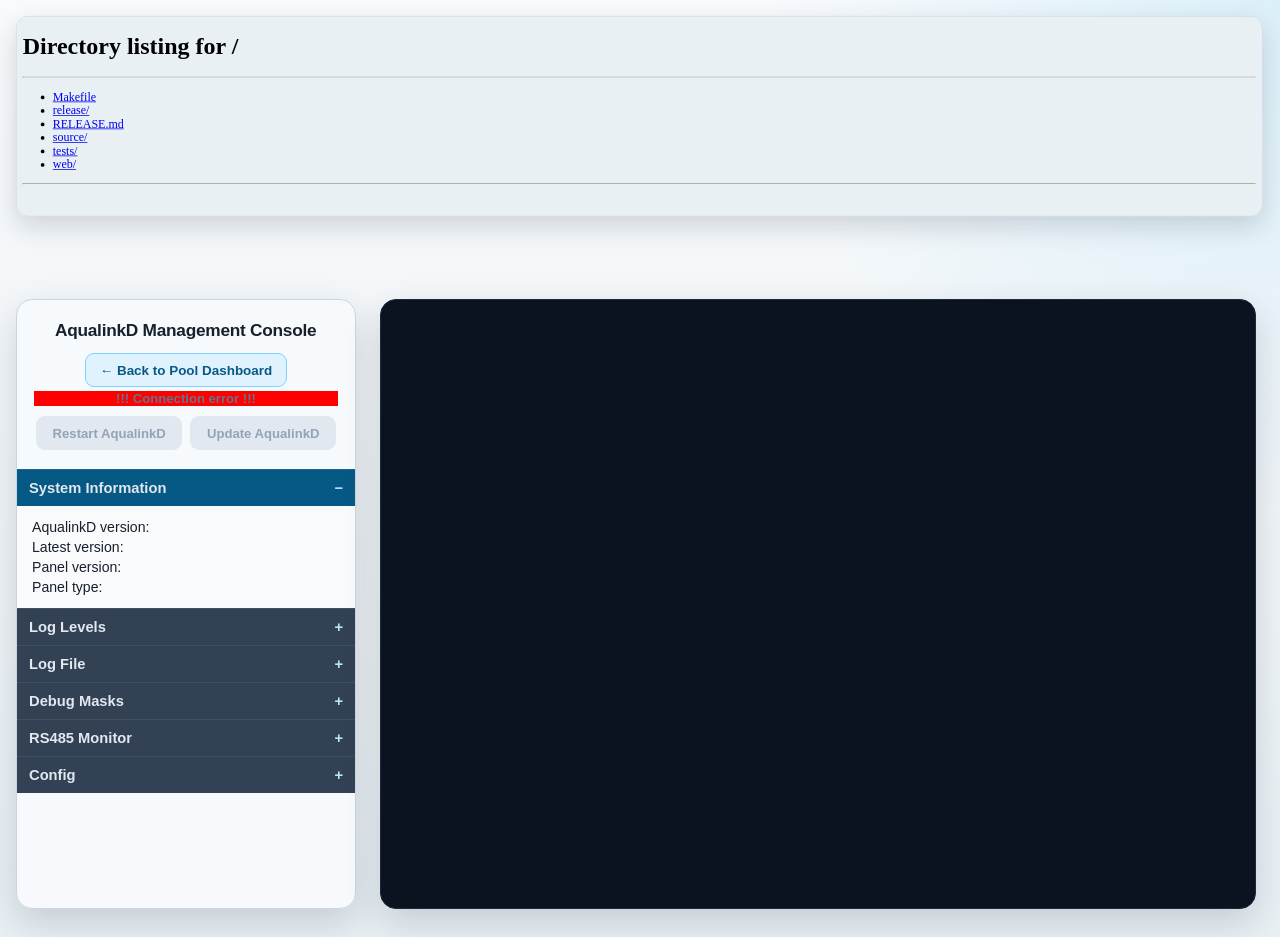
==== commit b0416046: "Add dashboard navigation to manager Co-authored-by: Copilot <223556219+Copilot@users.noreply.github." ====
--- a/web/aqmanager.html
+++ b/web/aqmanager.html
@@ -610,6 +610,35 @@
     font-size: 1.08rem;
     font-weight: 750;
     letter-spacing: -0.015em;
+  }
+
+  .manager_nav_button {
+    display: inline-flex;
+    align-items: center;
+    justify-content: center;
+    min-height: 34px;
+    padding: 7px 14px;
+    box-sizing: border-box;
+    color: var(--manager-primary);
+    background: #e0f2fe;
+    border: 1px solid #7dd3fc;
+    border-radius: 9px;
+    font-size: 0.84rem;
+    font-weight: 700;
+    text-decoration: none;
+    transition: background-color 160ms ease, border-color 160ms ease, transform 160ms ease;
+  }
+
+  .manager_nav_button:hover {
+    color: #fff;
+    background: var(--manager-primary);
+    border-color: var(--manager-primary);
+    transform: translateY(-1px);
+  }
+
+  .manager_nav_button:focus-visible {
+    outline: 3px solid rgba(14, 165, 233, 0.32);
+    outline-offset: 2px;
   }
 
   .statusmsg {
@@ -2712,6 +2741,9 @@
         <table border='0' id="deviceList" style="width: 100%;">
           <tr style="title">
             <td colspan="2" style="title" align="center"><label id="title">&nbsp;&nbsp;AqualinkD Management Console&nbsp;&nbsp;</label></th>
+          </tr>
+          <tr>
+            <td colspan="2" align="center"><a class="manager_nav_button" href="/" target="_top" aria-label="Back to Pool Dashboard">&larr; Back to Pool Dashboard</a></td>
           </tr>
           <tr>
             <td colspan="2" align="center"><label id="statusmsg" class="statusmsg">status</label></td>
